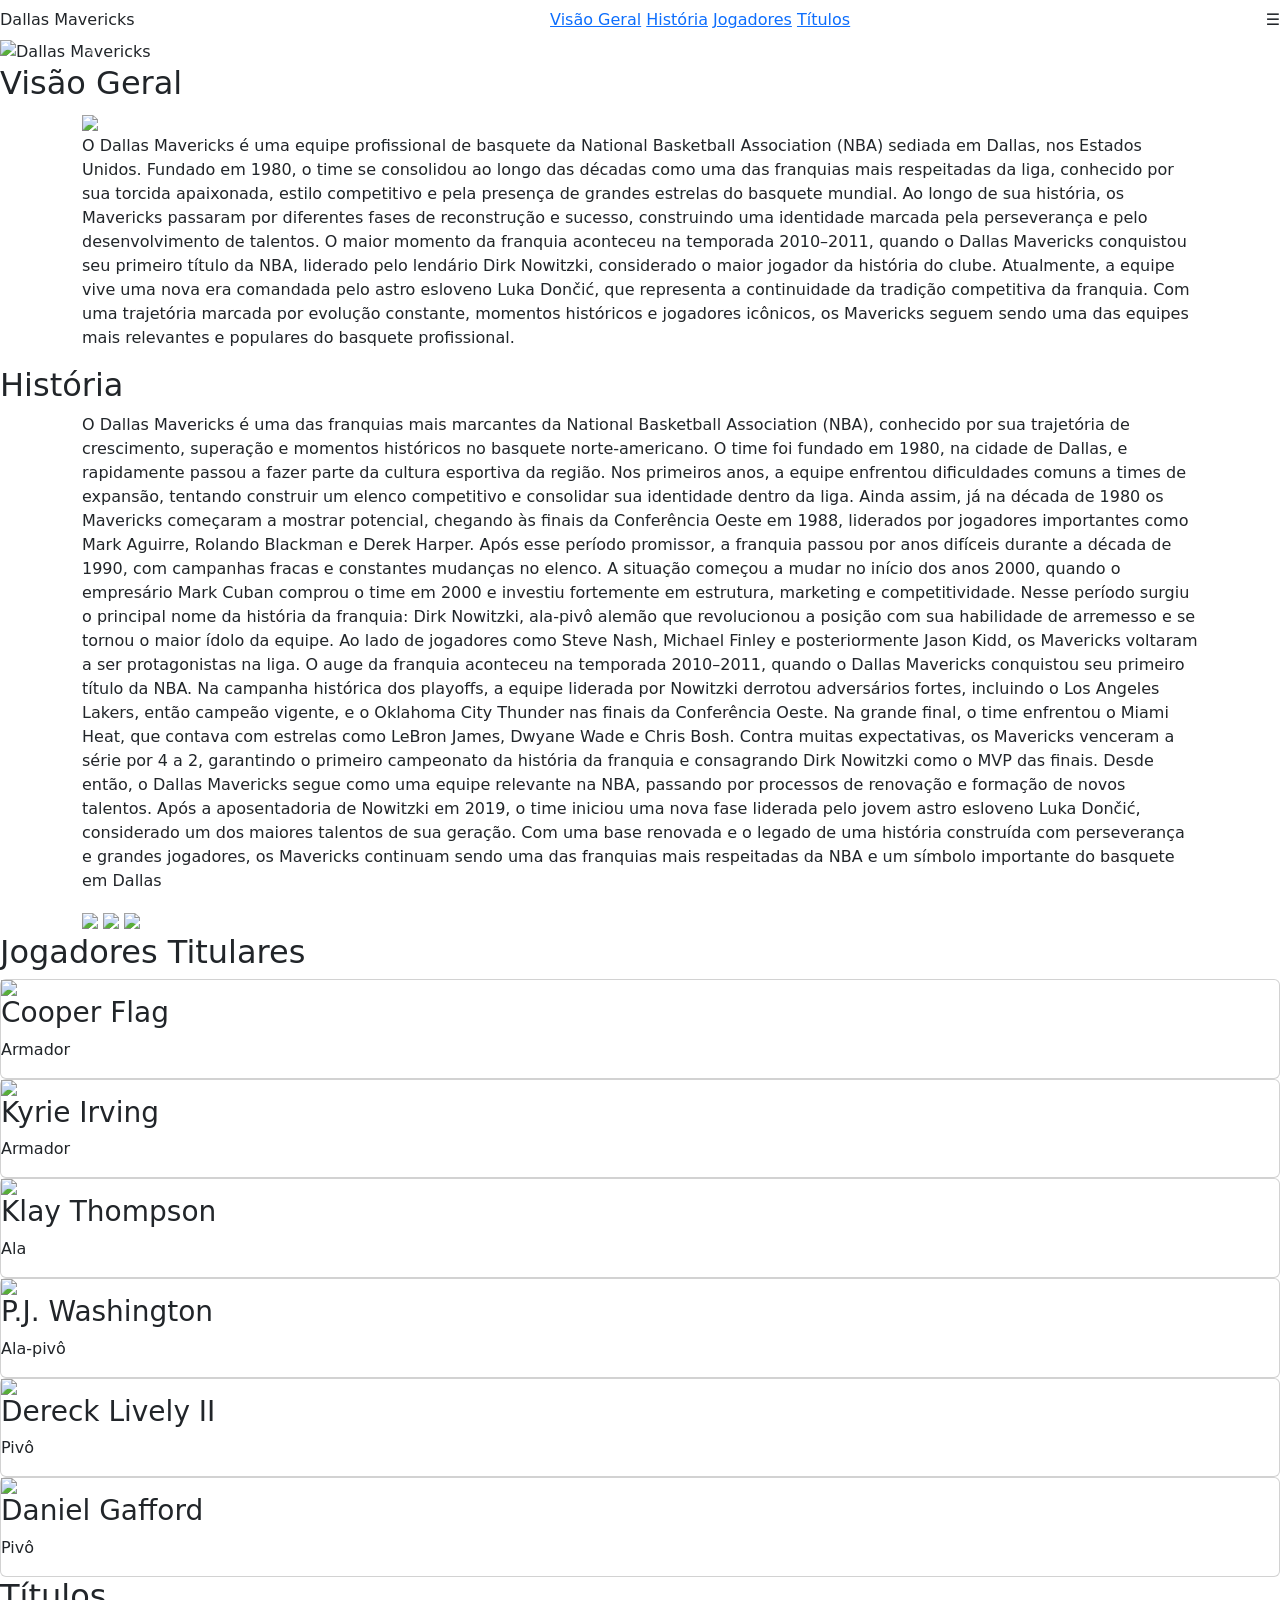
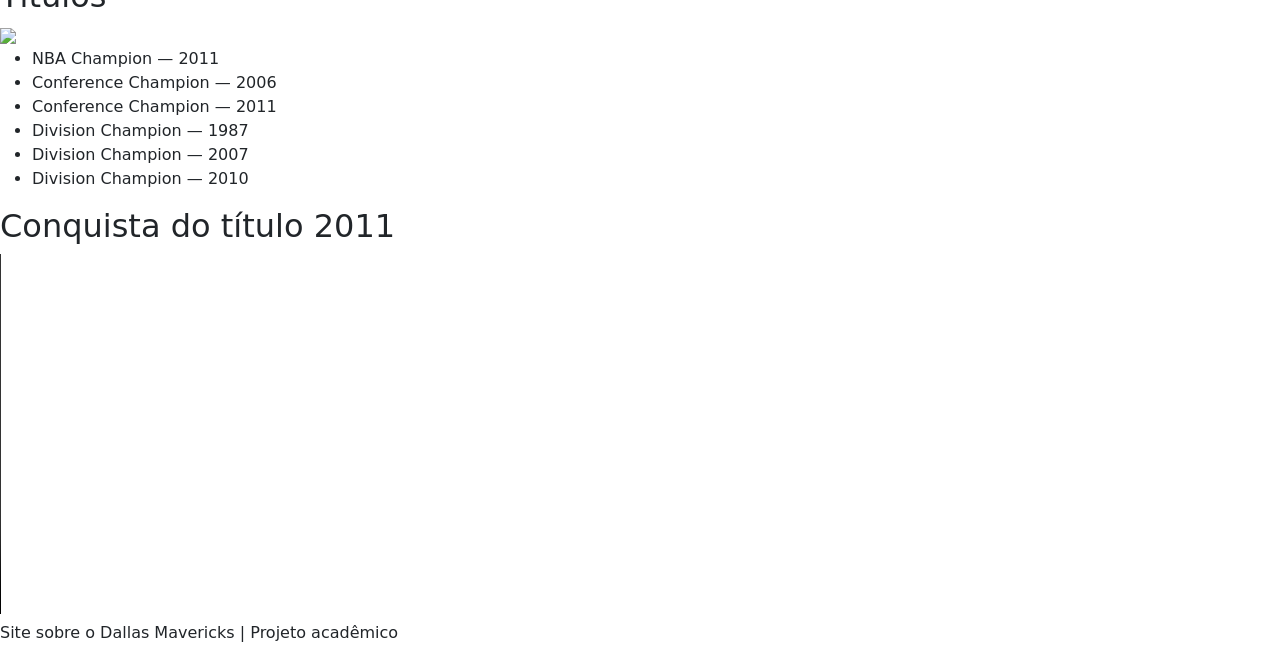
==== index.html @ eaa43b85 "Rename siteatualizado3/index.html to index.html" ====
<!DOCTYPE html>
<html lang="pt-br">
<head>
    <meta charset="UTF-8">
    <meta name="viewport" content="width=device-width, initial-scale=1.0">
    <title>Dallas Mavericks</title>
    <link href="https://cdn.jsdelivr.net/npm/bootstrap@5.3.8/dist/css/bootstrap.min.css" rel="stylesheet" integrity="sha384-sRIl4kxILFvY47J16cr9ZwB07vP4J8+LH7qKQnuqkuIAvNWLzeN8tE5YBujZqJLB" crossorigin="anonymous">
    <link rel="stylesheet" href="style.css">
</head>

<body>
    


<header class="navbar">
  
<div class="logo">Dallas Mavericks</div>

<nav id="nav-menu">
<a href="#visao">Visão Geral</a>
<a href="#historia">História</a>
<a href="#jogadores">Jogadores</a>
<a href="#titulos">Títulos</a>
</nav>

<div class="menu-toggle" id="menu-toggle">
☰
</div>
</header>


<section id="banner">
  <div id="carouselBanner" class="carousel slide" data-bs-ride="carousel" data-bs-interval="4000">

    <div class="carousel-indicators">
      <button type="button" data-bs-target="#carouselBanner" data-bs-slide-to="0" class="active"></button>
      <button type="button" data-bs-target="#carouselBanner" data-bs-slide-to="1"></button>
      <button type="button" data-bs-target="#carouselBanner" data-bs-slide-to="2"></button>
    </div>

    <div class="carousel-inner">
      <div class="carousel-item active">
        <img src="/imagem/estadio.png" class="d-block w-100" alt="Dallas Mavericks">
        <div class="carousel-caption">
          <h5>Dallas Mavericks</h5>
          <p>Uma das franquias mais icônicas da NBA</p>
        </div>
      </div>
      <div class="carousel-item">
          <img src="/imagem/flag.png" class="d-block w-100" alt="Cooper Flag">
        <div class="carousel-caption">
          <h5>Cooper Flag</h5>
          <p>O novo rosto da franquia</p>
        </div>
      </div>
      <div class="carousel-item">
        <img src="/imagem/champ.png" class="d-block w-100" alt="Título 2011">
        <div class="carousel-caption">
          <h5>Campeões 2011</h5>
          <p>O maior momento da história dos Mavs</p>
        </div>
      </div>
    </div>

    <button class="carousel-control-prev" type="button" data-bs-target="#carouselBanner" data-bs-slide="prev">
      <span class="carousel-control-prev-icon"></span>
    </button>
    <button class="carousel-control-next" type="button" data-bs-target="#carouselBanner" data-bs-slide="next">
      <span class="carousel-control-next-icon"></span>
    </button>

  </div>
</section>



<section id="visao">

<h2>Visão Geral</h2>

<div class="container">

<img src="/imagem/foto2.jpg">

<p>

O Dallas Mavericks é uma equipe profissional de basquete da National Basketball Association (NBA) sediada em Dallas, nos Estados Unidos. Fundado em 1980, o time se consolidou ao longo das décadas como uma das franquias mais respeitadas da liga, conhecido por sua torcida apaixonada, estilo competitivo e pela presença de grandes estrelas do basquete mundial. Ao longo de sua história, os Mavericks passaram por diferentes fases de reconstrução e sucesso, construindo uma identidade marcada pela perseverança e pelo desenvolvimento de talentos.

O maior momento da franquia aconteceu na temporada 2010–2011, quando o Dallas Mavericks conquistou seu primeiro título da NBA, liderado pelo lendário Dirk Nowitzki, considerado o maior jogador da história do clube. Atualmente, a equipe vive uma nova era comandada pelo astro esloveno Luka Dončić, que representa a continuidade da tradição competitiva da franquia. Com uma trajetória marcada por evolução constante, momentos históricos e jogadores icônicos, os Mavericks seguem sendo uma das equipes mais relevantes e populares do basquete profissional.

</p>

</div>

</section>


<section id="historia">

<h2>História</h2>

<div class="container">
    

<p>

O Dallas Mavericks é uma das franquias mais marcantes da National Basketball Association (NBA), conhecido por sua trajetória de crescimento, superação e momentos históricos no basquete norte-americano. O time foi fundado em 1980, na cidade de Dallas, e rapidamente passou a fazer parte da cultura esportiva da região. Nos primeiros anos, a equipe enfrentou dificuldades comuns a times de expansão, tentando construir um elenco competitivo e consolidar sua identidade dentro da liga. Ainda assim, já na década de 1980 os Mavericks começaram a mostrar potencial, chegando às finais da Conferência Oeste em 1988, liderados por jogadores importantes como Mark Aguirre, Rolando Blackman e Derek Harper.

Após esse período promissor, a franquia passou por anos difíceis durante a década de 1990, com campanhas fracas e constantes mudanças no elenco. A situação começou a mudar no início dos anos 2000, quando o empresário Mark Cuban comprou o time em 2000 e investiu fortemente em estrutura, marketing e competitividade. Nesse período surgiu o principal nome da história da franquia: Dirk Nowitzki, ala-pivô alemão que revolucionou a posição com sua habilidade de arremesso e se tornou o maior ídolo da equipe. Ao lado de jogadores como Steve Nash, Michael Finley e posteriormente Jason Kidd, os Mavericks voltaram a ser protagonistas na liga.

O auge da franquia aconteceu na temporada 2010–2011, quando o Dallas Mavericks conquistou seu primeiro título da NBA. Na campanha histórica dos playoffs, a equipe liderada por Nowitzki derrotou adversários fortes, incluindo o Los Angeles Lakers, então campeão vigente, e o Oklahoma City Thunder nas finais da Conferência Oeste. Na grande final, o time enfrentou o Miami Heat, que contava com estrelas como LeBron James, Dwyane Wade e Chris Bosh. Contra muitas expectativas, os Mavericks venceram a série por 4 a 2, garantindo o primeiro campeonato da história da franquia e consagrando Dirk Nowitzki como o MVP das finais.

Desde então, o Dallas Mavericks segue como uma equipe relevante na NBA, passando por processos de renovação e formação de novos talentos. Após a aposentadoria de Nowitzki em 2019, o time iniciou uma nova fase liderada pelo jovem astro esloveno Luka Dončić, considerado um dos maiores talentos de sua geração. Com uma base renovada e o legado de uma história construída com perseverança e grandes jogadores, os Mavericks continuam sendo uma das franquias mais respeitadas da NBA e um símbolo importante do basquete em Dallas

</p>


<div class="imagens"> 
<img src="/imagem/foto3.jpg"> 
<img src="/imagem/luka.png">
<img src="/imagem/primeirotime.png">

 </div>

</div>

</section>


<section id="jogadores">

<h2>Jogadores Titulares</h2>

<div class="jogadores-grid">

<div class="card">
<img src="/imagem/foto4.jpg">
<h3>Cooper Flag</h3>
<p>Armador</p>
</div>

<div class="card">
<img src="/imagem/foto5.jpg">
<h3>Kyrie Irving</h3>
<p>Armador</p>
</div>

<div class="card">
<img src="/imagem/foto6.jpg">
<h3>Klay Thompson</h3>
<p>Ala</p>
</div>

<div class="card">
<img src="/imagem/foto7.jpg">
<h3>P.J. Washington</h3>
<p>Ala-pivô</p>
</div>

<div class="card">
<img src="/imagem/foto8.jpg">
<h3>Dereck Lively II</h3>
<p>Pivô</p>
</div>

<div class="card">
<img src="/imagem/foto9.jpg">
<h3>Daniel Gafford</h3>
<p>Pivô</p>
</div>

</div>

</section>


<section id="titulos">

<h2>Títulos</h2>

<div class="titulos">

<img src="/imagem/foto10.jpg">

<ul>

<li>NBA Champion — 2011</li>
<li>Conference Champion — 2006</li>
<li>Conference Champion — 2011</li>
<li>Division Champion — 1987</li>
<li>Division Champion — 2007</li>
<li>Division Champion — 2010</li>

</ul>

</div>

</section>

<h2>Conquista do título 2011</h2>

<div class="video">
<video width="640" height="360" controls>
   <source src="/video/videoplayback.mp4" type="video/mp4">
   
</video>
</div>

<footer>

<p>Site sobre o Dallas Mavericks | Projeto acadêmico</p> 

</footer>
<script>
const toggle = document.getElementById("menu-toggle");
const menu = document.getElementById("nav-menu");

toggle.addEventListener("click", () => {
menu.classList.toggle("active");
});
</script>
    <script src="https://cdn.jsdelivr.net/npm/bootstrap@5.3.8/dist/js/bootstrap.bundle.min.js" integrity="sha384-FKyoEForCGlyvwx9Hj09JcYn3nv7wiPVlz7YYwJrWVcXK/BmnVDxM+D2scQbITxI" crossorigin="anonymous"></script>
</body>
</html>
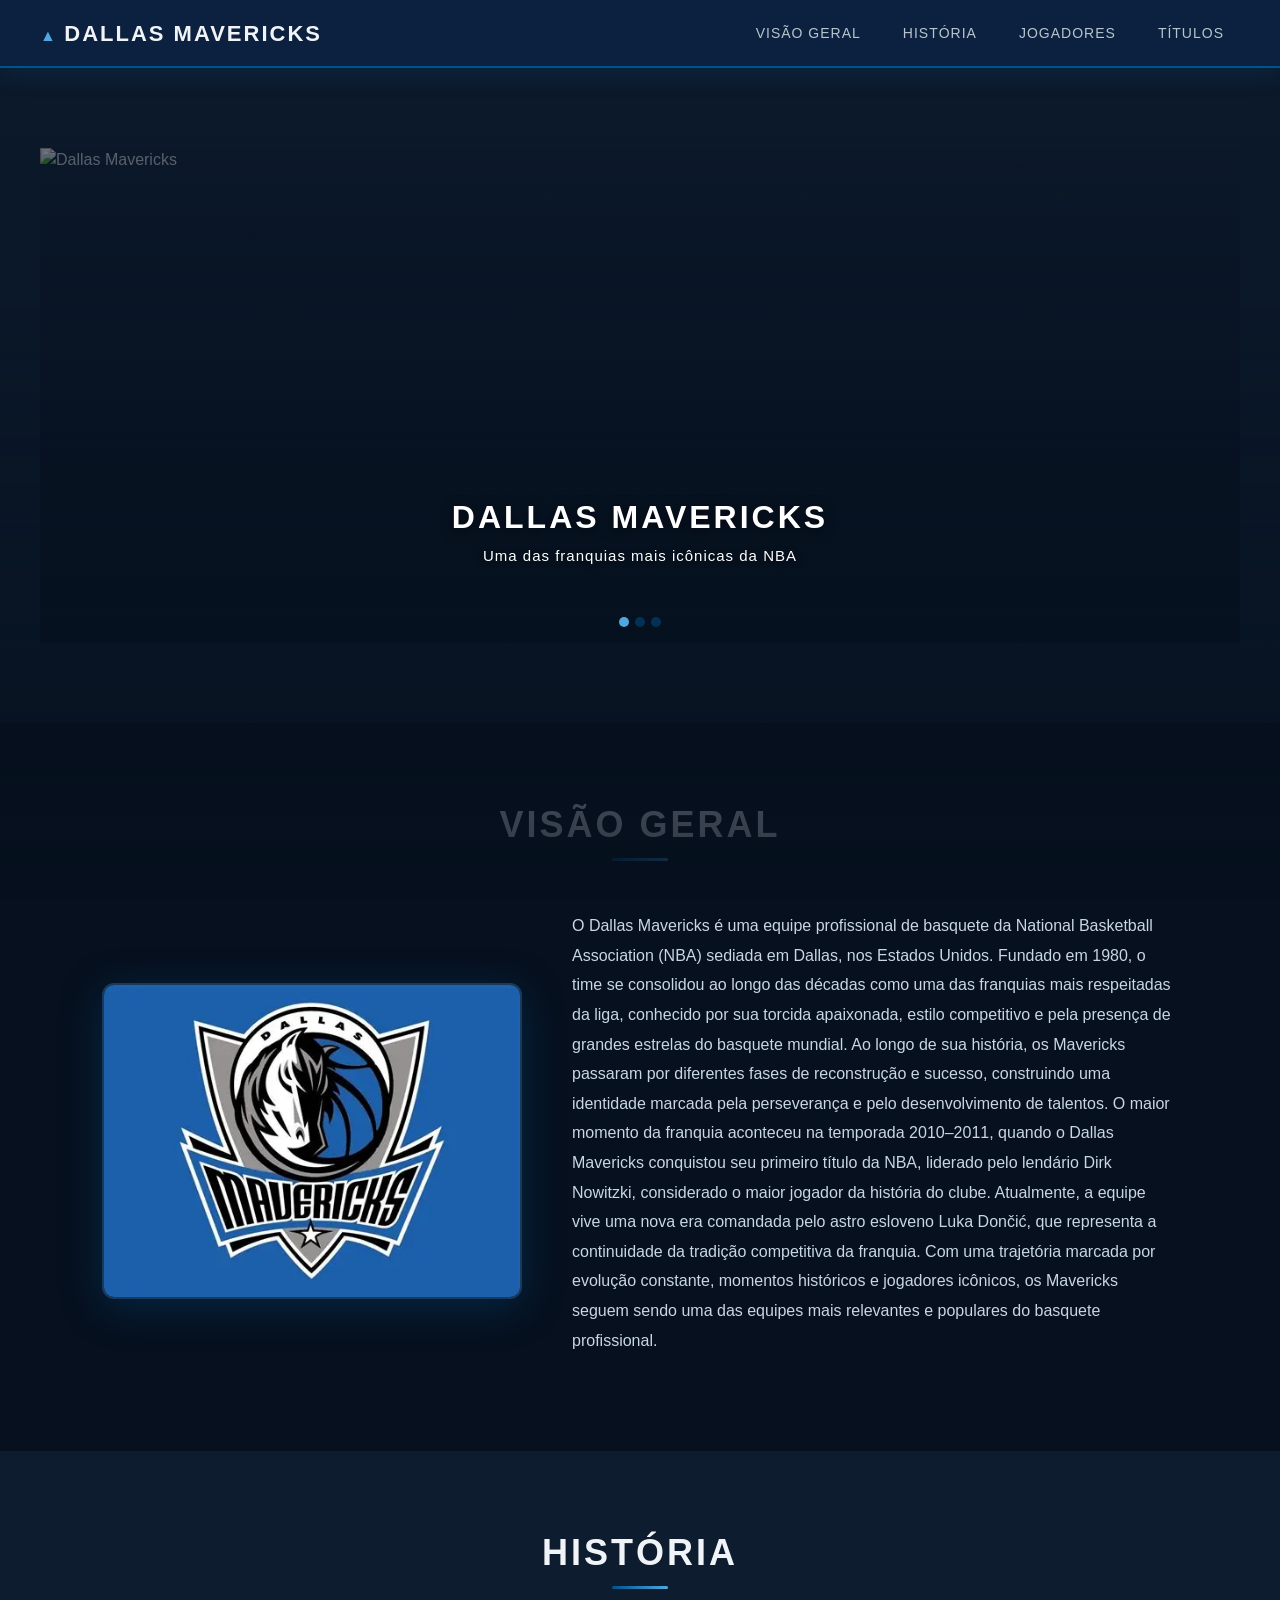
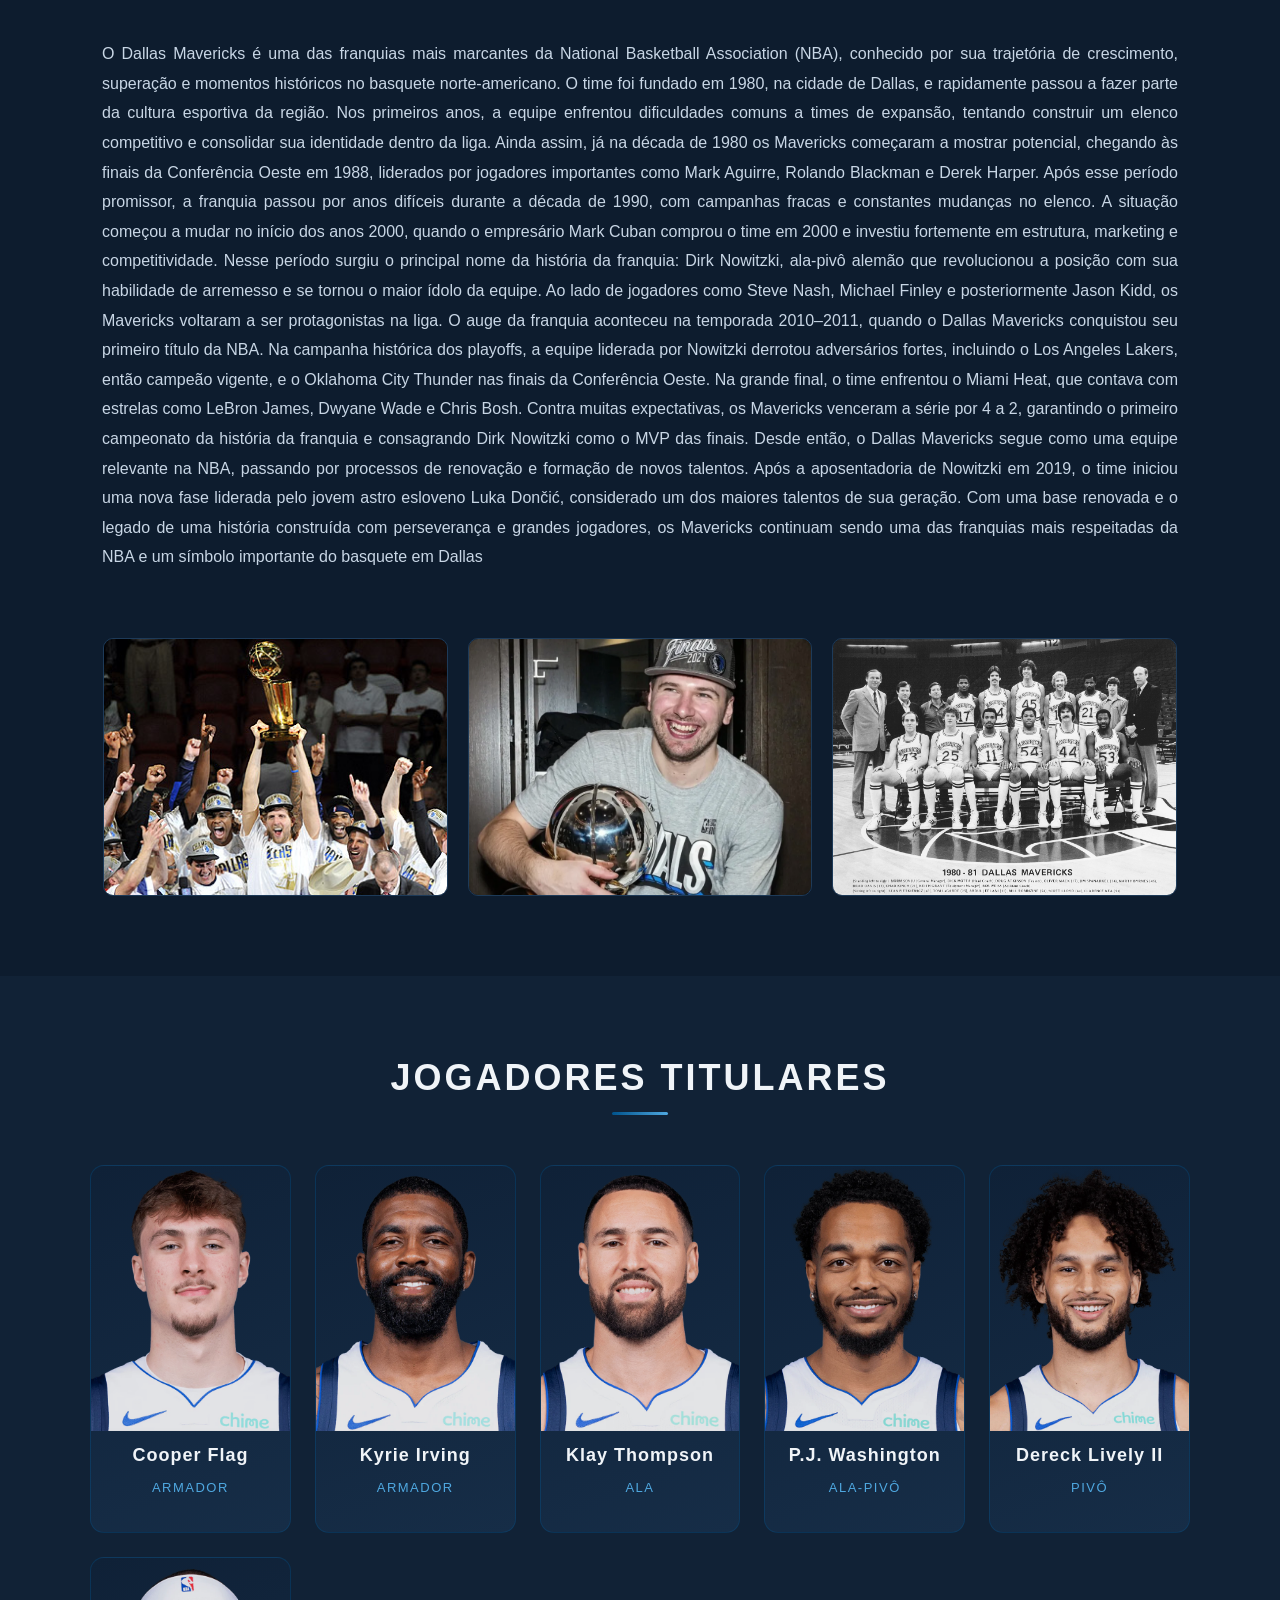
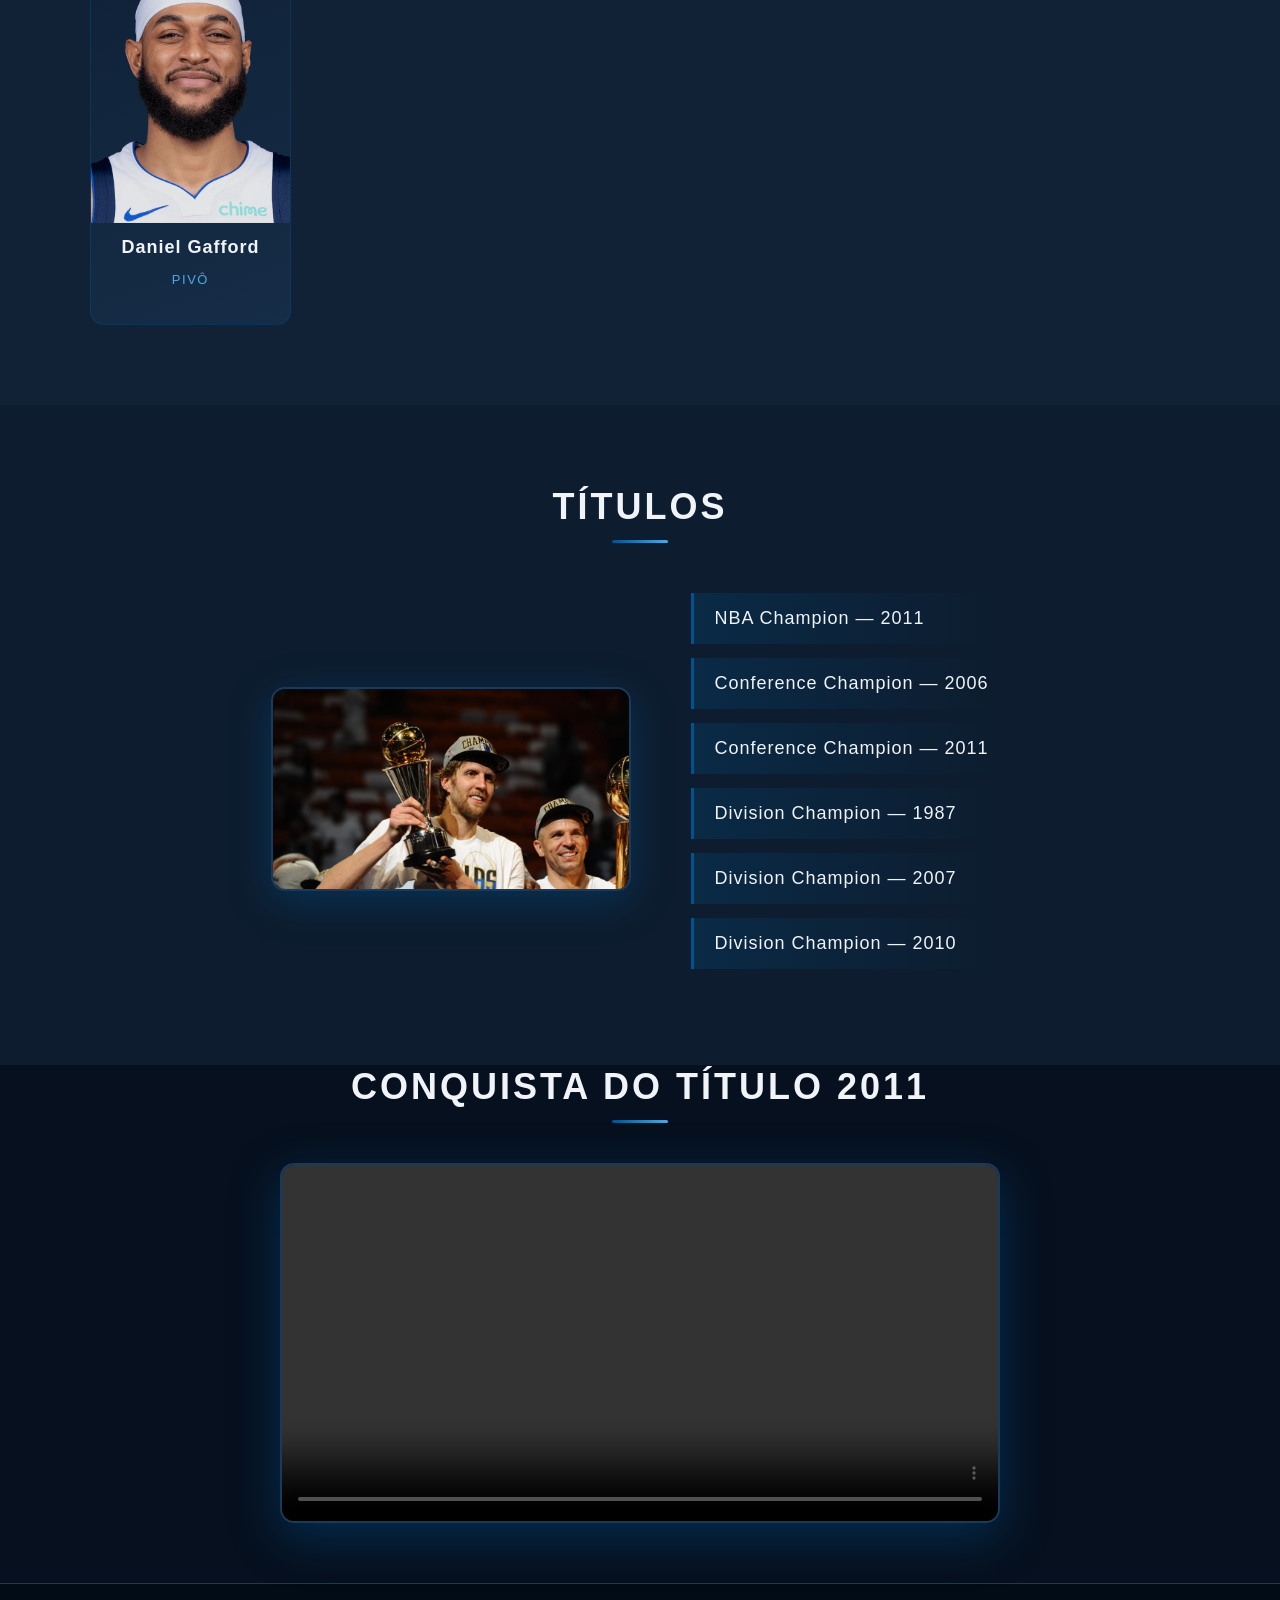
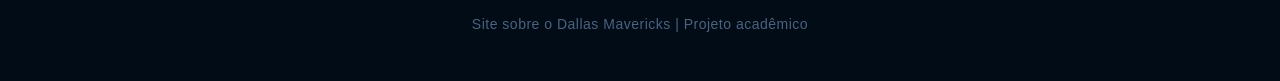
==== commit 69e5eb22: "Update index.html" ====
--- a/index.html
+++ b/index.html
@@ -40,21 +40,21 @@
 
     <div class="carousel-inner">
       <div class="carousel-item active">
-        <img src="/imagem/estadio.png" class="d-block w-100" alt="Dallas Mavericks">
+        <img src="estadio.png" class="d-block w-100" alt="Dallas Mavericks">
         <div class="carousel-caption">
           <h5>Dallas Mavericks</h5>
           <p>Uma das franquias mais icônicas da NBA</p>
         </div>
       </div>
       <div class="carousel-item">
-          <img src="/imagem/flag.png" class="d-block w-100" alt="Cooper Flag">
+          <img src="flag.png" class="d-block w-100" alt="Cooper Flag">
         <div class="carousel-caption">
           <h5>Cooper Flag</h5>
           <p>O novo rosto da franquia</p>
         </div>
       </div>
       <div class="carousel-item">
-        <img src="/imagem/champ.png" class="d-block w-100" alt="Título 2011">
+        <img src="champ.png" class="d-block w-100" alt="Título 2011">
         <div class="carousel-caption">
           <h5>Campeões 2011</h5>
           <p>O maior momento da história dos Mavs</p>
@@ -80,7 +80,7 @@
 
 <div class="container">
 
-<img src="/imagem/foto2.jpg">
+<img src="foto2.jpg">
 
 <p>
 
@@ -116,9 +116,9 @@
 
 
 <div class="imagens"> 
-<img src="/imagem/foto3.jpg"> 
-<img src="/imagem/luka.png">
-<img src="/imagem/primeirotime.png">
+<img src="foto3.jpg"> 
+<img src="luka.png">
+<img src="primeirotime.png">
 
  </div>
 
@@ -134,37 +134,37 @@
 <div class="jogadores-grid">
 
 <div class="card">
-<img src="/imagem/foto4.jpg">
+<img src="foto4.jpg">
 <h3>Cooper Flag</h3>
 <p>Armador</p>
 </div>
 
 <div class="card">
-<img src="/imagem/foto5.jpg">
+<img src="foto5.jpg">
 <h3>Kyrie Irving</h3>
 <p>Armador</p>
 </div>
 
 <div class="card">
-<img src="/imagem/foto6.jpg">
+<img src="foto6.jpg">
 <h3>Klay Thompson</h3>
 <p>Ala</p>
 </div>
 
 <div class="card">
-<img src="/imagem/foto7.jpg">
+<img src="foto7.jpg">
 <h3>P.J. Washington</h3>
 <p>Ala-pivô</p>
 </div>
 
 <div class="card">
-<img src="/imagem/foto8.jpg">
+<img src="foto8.jpg">
 <h3>Dereck Lively II</h3>
 <p>Pivô</p>
 </div>
 
 <div class="card">
-<img src="/imagem/foto9.jpg">
+<img src="foto9.jpg">
 <h3>Daniel Gafford</h3>
 <p>Pivô</p>
 </div>
@@ -180,7 +180,7 @@
 
 <div class="titulos">
 
-<img src="/imagem/foto10.jpg">
+<img src="foto10.jpg">
 
 <ul>
 
--- a/style.css
+++ b/style.css
@@ -0,0 +1,513 @@
+
+
+@import url('https://fonts.googleapis.com/css2?family=Oswald:wght@400;600;700&family=Inter:wght@300;400;500&display=swap');
+
+
+*, *::before, *::after {
+  box-sizing: border-box;
+  margin: 0;
+  padding: 0;
+}
+
+:root {
+  --blue:      #00538C;
+  --blue-dark: #0c2340;
+  --blue-mid:  #1a3a5c;
+  --silver:    #b8c4ce;
+  --white:     #f0f4f8;
+  --bg:        #06101e;
+  --bg2:       #0d1c2e;
+  --bg3:       #112236;
+  --text:      #c8d6e5;
+  --accent:    #4fa8e0;
+}
+
+html {
+  scroll-behavior: smooth;
+}
+
+body {
+  font-family: 'Inter', sans-serif;
+  background: var(--bg);
+  color: var(--text);
+  overflow-x: hidden;
+}
+
+
+::-webkit-scrollbar { width: 6px; }
+::-webkit-scrollbar-track { background: var(--bg); }
+::-webkit-scrollbar-thumb { background: var(--blue); border-radius: 3px; }
+
+
+.navbar {
+  position: sticky;
+  top: 0;
+  z-index: 1000;
+  display: flex;
+  align-items: center;
+  justify-content: space-between;
+  padding: 0 40px;
+  height: 68px;
+  background: rgba(12, 35, 64, 0.97);
+  backdrop-filter: blur(12px);
+  border-bottom: 2px solid var(--blue);
+  box-shadow: 0 4px 24px rgba(0, 83, 140, 0.25);
+}
+
+.logo {
+  font-family: 'Oswald', sans-serif;
+  font-size: 22px;
+  font-weight: 700;
+  letter-spacing: 2px;
+  color: var(--white);
+  text-transform: uppercase;
+}
+
+.logo::before {
+  content: "▲ ";
+  color: var(--accent);
+  font-size: 16px;
+}
+
+#nav-menu {
+  display: flex;
+  gap: 10px;
+}
+
+#nav-menu a {
+  position: relative;
+  color: var(--silver);
+  text-decoration: none;
+  font-size: 14px;
+  font-weight: 500;
+  letter-spacing: 1px;
+  text-transform: uppercase;
+  padding: 8px 16px;
+  border-radius: 4px;
+  transition: color 0.2s, background 0.2s;
+}
+
+#nav-menu a::after {
+  content: "";
+  position: absolute;
+  bottom: 4px;
+  left: 50%;
+  transform: translateX(-50%);
+  width: 0;
+  height: 2px;
+  background: var(--accent);
+  transition: width 0.3s;
+  border-radius: 2px;
+}
+
+#nav-menu a:hover {
+  color: var(--white);
+  background: rgba(0, 83, 140, 0.25);
+}
+
+#nav-menu a:hover::after {
+  width: 60%;
+}
+
+.menu-toggle {
+  display: none;
+  font-size: 26px;
+  cursor: pointer;
+  color: var(--white);
+  user-select: none;
+}
+
+
+#banner { width: 100%; }
+
+#carouselBanner .carousel-item img {
+  width: 100%;
+  height: 55vh;
+  object-fit: cover;
+  object-position: center top;
+  filter: brightness(0.6) saturate(1.1);
+}
+
+#carouselBanner .carousel-item::after {
+  content: "";
+  position: absolute;
+  inset: 0;
+  background: linear-gradient(to bottom, rgba(6,16,30,0.05) 0%, rgba(6,16,30,0.8) 100%);
+}
+
+#carouselBanner .carousel-caption { z-index: 10; bottom: 40px; }
+
+#carouselBanner .carousel-caption h5 {
+  font-family: 'Oswald', sans-serif;
+  font-size: 32px;
+  font-weight: 700;
+  letter-spacing: 3px;
+  text-transform: uppercase;
+  text-shadow: 0 2px 12px rgba(0,0,0,0.7);
+}
+
+#carouselBanner .carousel-caption p {
+  font-size: 15px;
+  letter-spacing: 1px;
+  text-shadow: 0 1px 6px rgba(0,0,0,0.6);
+}
+
+#carouselBanner .carousel-indicators [data-bs-target] {
+  background-color: #00538C;
+  width: 10px; height: 10px;
+  border-radius: 50%;
+  border: none;
+  opacity: 0.5;
+}
+
+#carouselBanner .carousel-indicators .active {
+  background-color: #4fa8e0;
+  opacity: 1;
+}
+
+#carouselBanner .carousel-control-prev,
+#carouselBanner .carousel-control-next {
+  width: 50px;
+  opacity: 0;
+  transition: opacity 0.3s;
+}
+
+#carouselBanner:hover .carousel-control-prev,
+#carouselBanner:hover .carousel-control-next { opacity: 0.8; }
+
+#banner img {
+  width: 100%;
+  height: 100%;
+  object-fit: cover;
+  object-position: center top;
+  display: block;
+  filter: brightness(0.65) saturate(1.1);
+}
+
+#banner::after {
+  content: "";
+  position: absolute;
+  inset: 0;
+  background: linear-gradient(
+    to bottom,
+    rgba(6, 16, 30, 0.1) 0%,
+    rgba(6, 16, 30, 0.85) 100%
+  );
+}
+
+
+h2 {
+  font-family: 'Oswald', sans-serif;
+  text-align: center;
+  font-size: 36px;
+  font-weight: 700;
+  letter-spacing: 3px;
+  text-transform: uppercase;
+  color: var(--white);
+  margin-bottom: 12px;
+}
+
+h2::after {
+  content: "";
+  display: block;
+  width: 56px;
+  height: 3px;
+  background: linear-gradient(90deg, var(--blue), var(--accent));
+  margin: 12px auto 0;
+  border-radius: 2px;
+}
+
+
+section {
+  padding: 80px 40px;
+}
+
+section:nth-child(even) {
+  background: var(--bg2);
+}
+
+
+#visao .container {
+  display: flex;
+  align-items: center;
+  gap: 50px;
+  max-width: 1100px;
+  margin: 50px auto 0;
+  flex-wrap: wrap;
+}
+
+#visao .container img {
+  width: 420px;
+  max-width: 100%;
+  border-radius: 12px;
+  object-fit: cover;
+  border: 2px solid var(--blue-mid);
+  box-shadow: 0 8px 40px rgba(0, 83, 140, 0.35);
+  flex-shrink: 0;
+}
+
+#visao .container p {
+  flex: 1;
+  font-size: 16px;
+  line-height: 1.85;
+  color: var(--text);
+}
+
+
+#historia .container {
+  max-width: 1100px;
+  margin: 50px auto 0;
+  display: flex;
+  flex-direction: column;
+  gap: 40px;
+}
+
+#historia p {
+  font-size: 16px;
+  line-height: 1.85;
+  color: var(--text);
+  text-align: justify;
+}
+
+.imagens {
+  display: flex;
+  gap: 20px;
+  justify-content: center;
+  flex-wrap: wrap;
+  margin-top: 10px;
+}
+
+.imagens img {
+  width: calc(33.33% - 14px);
+  min-width: 200px;
+  aspect-ratio: 4/3;
+  object-fit: cover;
+  border-radius: 10px;
+  border: 1px solid var(--blue-mid);
+  transition: transform 0.35s ease, box-shadow 0.35s ease;
+  filter: saturate(0.9);
+}
+
+.imagens img:hover {
+  transform: scale(1.04);
+  box-shadow: 0 12px 30px rgba(0, 83, 140, 0.5);
+  filter: saturate(1.1);
+}
+
+
+#jogadores {
+  background: var(--bg3);
+}
+
+.jogadores-grid {
+  display: grid;
+  grid-template-columns: repeat(auto-fit, minmax(200px, 1fr));
+  gap: 24px;
+  max-width: 1100px;
+  margin: 50px auto 0;
+}
+
+.card {
+  background: linear-gradient(160deg, #0f2137, #162d47);
+  border: 1px solid rgba(0, 83, 140, 0.35);
+  border-radius: 14px;
+  overflow: hidden;
+  text-align: center;
+  transition: transform 0.3s ease, box-shadow 0.3s ease;
+}
+
+.card:hover {
+  transform: translateY(-10px);
+  box-shadow: 0 16px 36px rgba(0, 83, 140, 0.5);
+  border-color: var(--blue);
+}
+
+.card img {
+  width: 100%;
+  aspect-ratio: 3/4;
+  object-fit: cover;
+  object-position: top;
+  display: block;
+  filter: brightness(0.9);
+  transition: filter 0.3s;
+}
+
+.card:hover img {
+  filter: brightness(1.05);
+}
+
+.card h3 {
+  font-family: 'Oswald', sans-serif;
+  font-size: 18px;
+  font-weight: 600;
+  letter-spacing: 1px;
+  color: var(--white);
+  padding: 14px 10px 4px;
+}
+
+.card p {
+  font-size: 13px;
+  color: var(--accent);
+  text-transform: uppercase;
+  letter-spacing: 1.5px;
+  padding-bottom: 18px;
+}
+
+
+#titulos .titulos {
+  display: flex;
+  align-items: center;
+  gap: 60px;
+  max-width: 950px;
+  margin: 50px auto 0;
+  flex-wrap: wrap;
+  justify-content: center;
+}
+
+#titulos .titulos img {
+  width: 360px;
+  max-width: 100%;
+  border-radius: 14px;
+  border: 2px solid var(--blue-mid);
+  box-shadow: 0 10px 40px rgba(0, 83, 140, 0.4);
+}
+
+#titulos .titulos ul {
+  list-style: none;
+  padding: 0;
+  display: flex;
+  flex-direction: column;
+  gap: 14px;
+}
+
+#titulos .titulos li {
+  font-family: 'Oswald', sans-serif;
+  font-size: 18px;
+  letter-spacing: 1px;
+  color: var(--white);
+  padding: 12px 20px;
+  background: linear-gradient(90deg, rgba(0,83,140,0.25), transparent);
+  border-left: 3px solid var(--blue);
+  border-radius: 0 8px 8px 0;
+  transition: background 0.25s, padding-left 0.25s;
+}
+
+#titulos .titulos li:hover {
+  background: linear-gradient(90deg, rgba(0,83,140,0.5), transparent);
+  padding-left: 28px;
+}
+
+
+.video {
+  display: flex;
+  justify-content: center;
+  margin-top: 40px;
+  padding: 0 40px 60px;
+}
+
+video {
+  width: min(720px, 90%);
+  border-radius: 14px;
+  border: 2px solid var(--blue-mid);
+  box-shadow: 0 14px 50px rgba(0, 83, 140, 0.45);
+  display: block;
+}
+
+
+footer {
+  background: #020c16;
+  text-align: center;
+  padding: 30px 20px;
+  color: #4b6280;
+  font-size: 14px;
+  border-top: 1px solid var(--blue-mid);
+  letter-spacing: 0.5px;
+}
+
+
+@media (max-width: 768px) {
+  .navbar {
+    flex-wrap: wrap;
+    height: auto;
+    padding: 14px 20px;
+    gap: 10px;
+  }
+
+  #nav-menu {
+    display: none;
+    flex-direction: column;
+    width: 100%;
+    gap: 4px;
+    padding-bottom: 10px;
+  }
+
+  #nav-menu.active {
+    display: flex;
+  }
+
+  #nav-menu a {
+    padding: 10px 14px;
+    font-size: 15px;
+  }
+
+  .menu-toggle {
+    display: block;
+  }
+
+  #banner {
+    height: 40vh;
+  }
+
+  section {
+    padding: 60px 20px;
+  }
+
+  #visao .container {
+    flex-direction: column;
+    align-items: center;
+  }
+
+  #visao .container img {
+    width: 100%;
+  }
+
+  .imagens img {
+    width: calc(50% - 10px);
+  }
+
+  .jogadores-grid {
+    grid-template-columns: repeat(2, 1fr);
+  }
+
+  #titulos .titulos {
+    flex-direction: column;
+    align-items: center;
+  }
+
+  #titulos .titulos img {
+    width: 100%;
+  }
+
+  video {
+    width: 100%;
+  }
+
+  .video {
+    padding: 0 20px 40px;
+  }
+}
+
+@media (max-width: 480px) {
+  h2 {
+    font-size: 28px;
+  }
+
+  .jogadores-grid {
+    grid-template-columns: 1fr 1fr;
+    gap: 14px;
+  }
+
+  .imagens img {
+    width: 100%;
+  }
+}
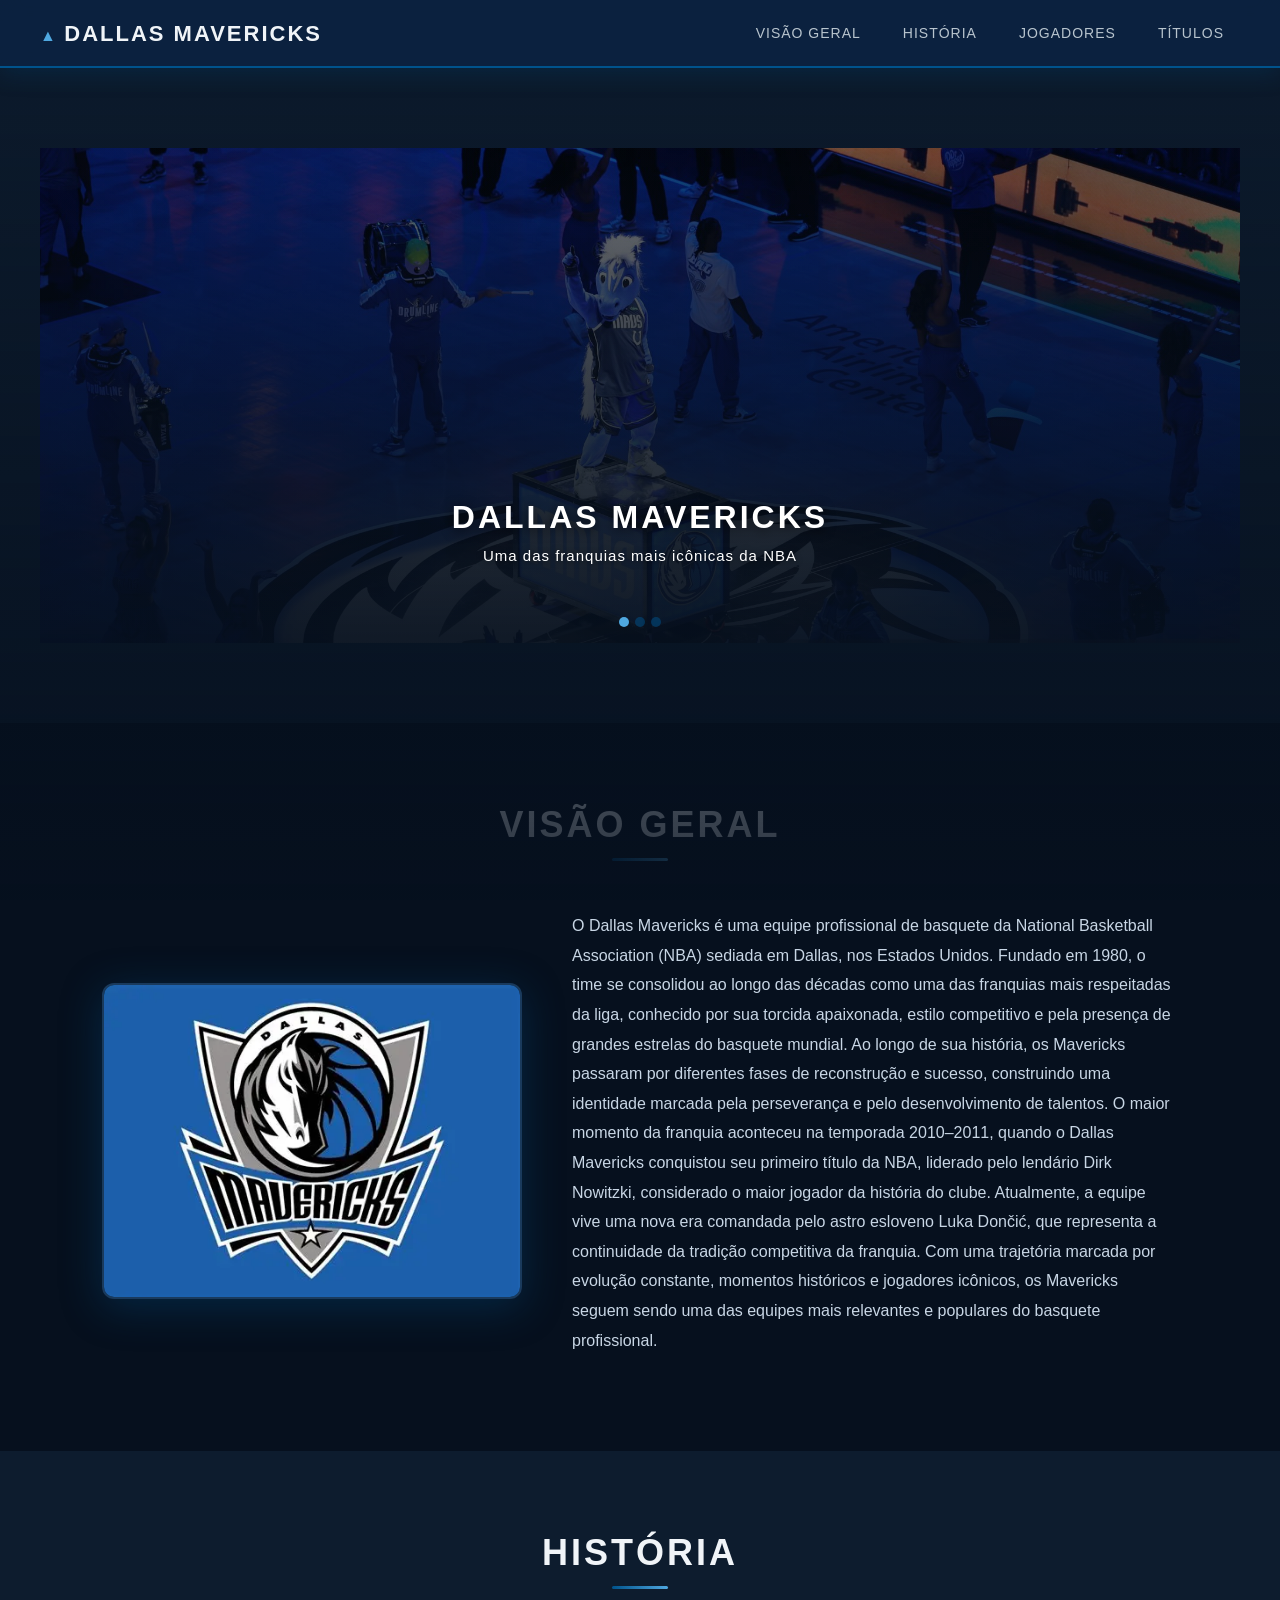
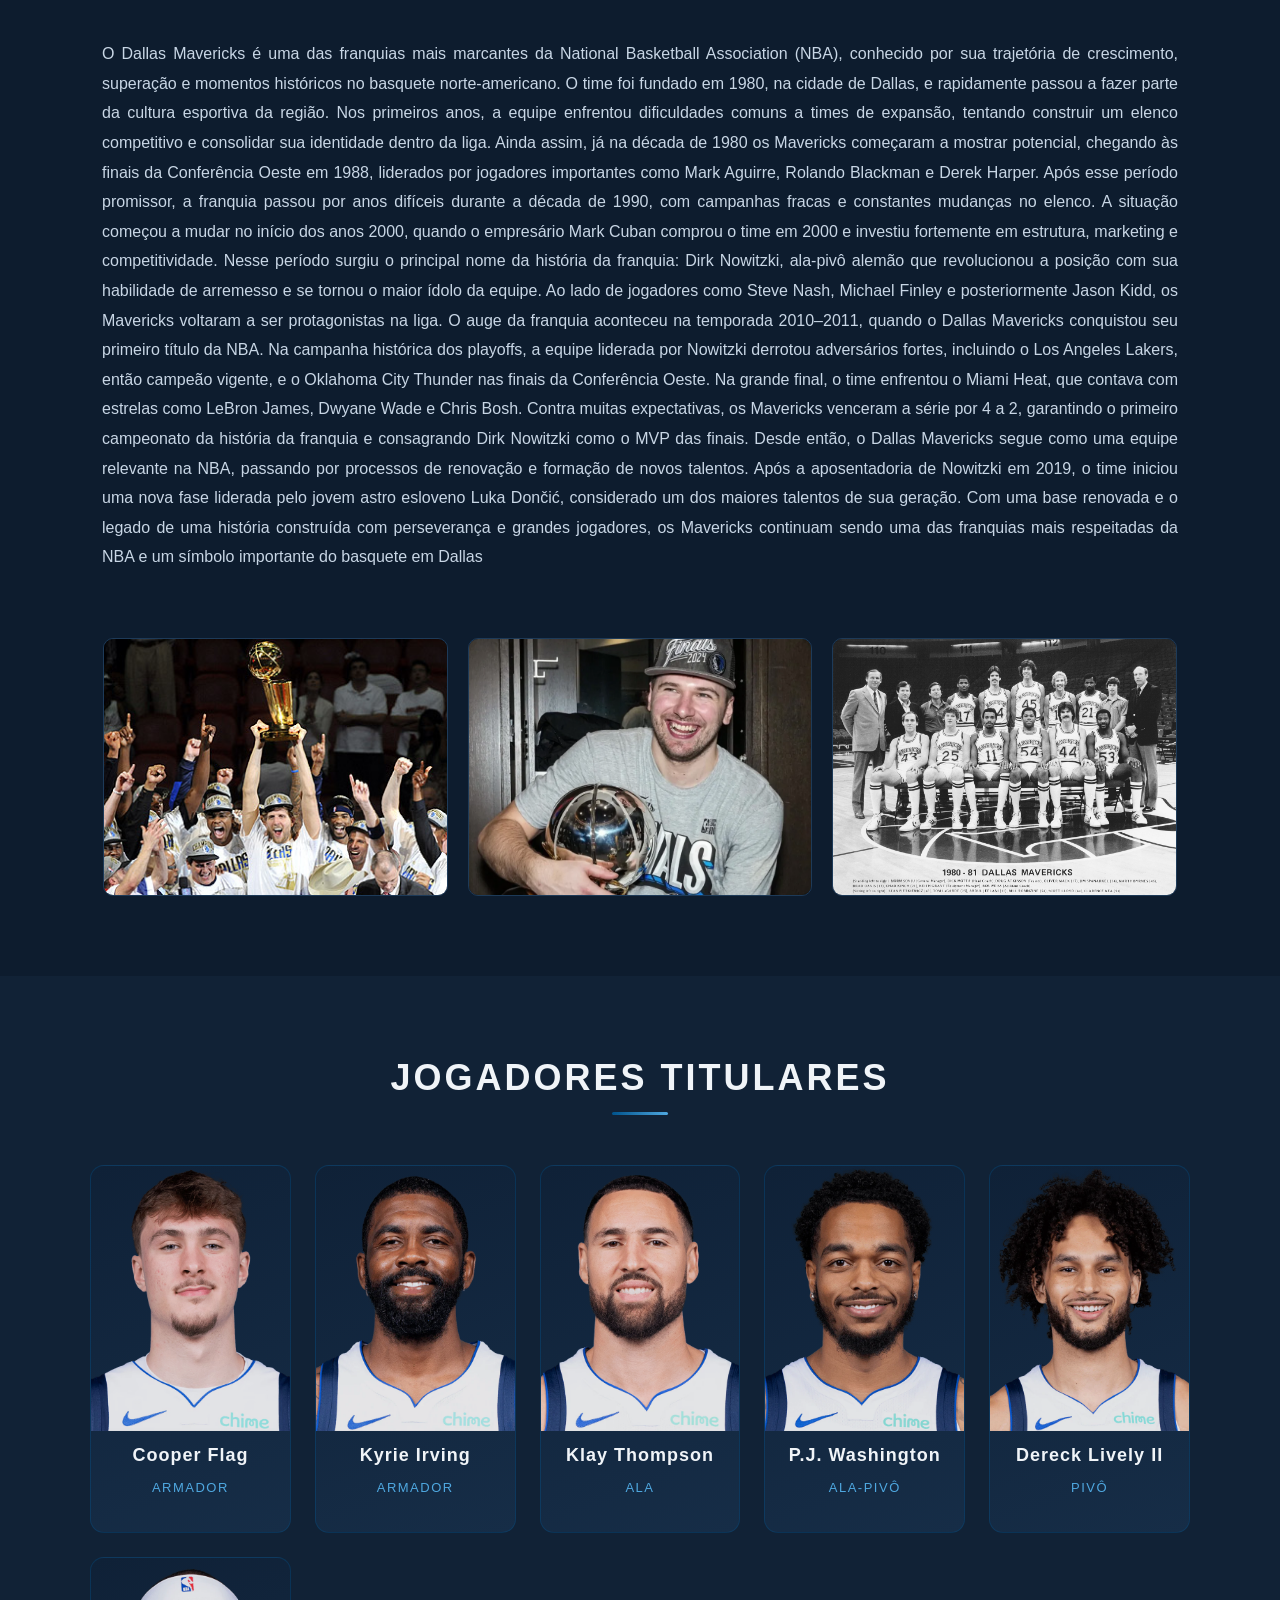
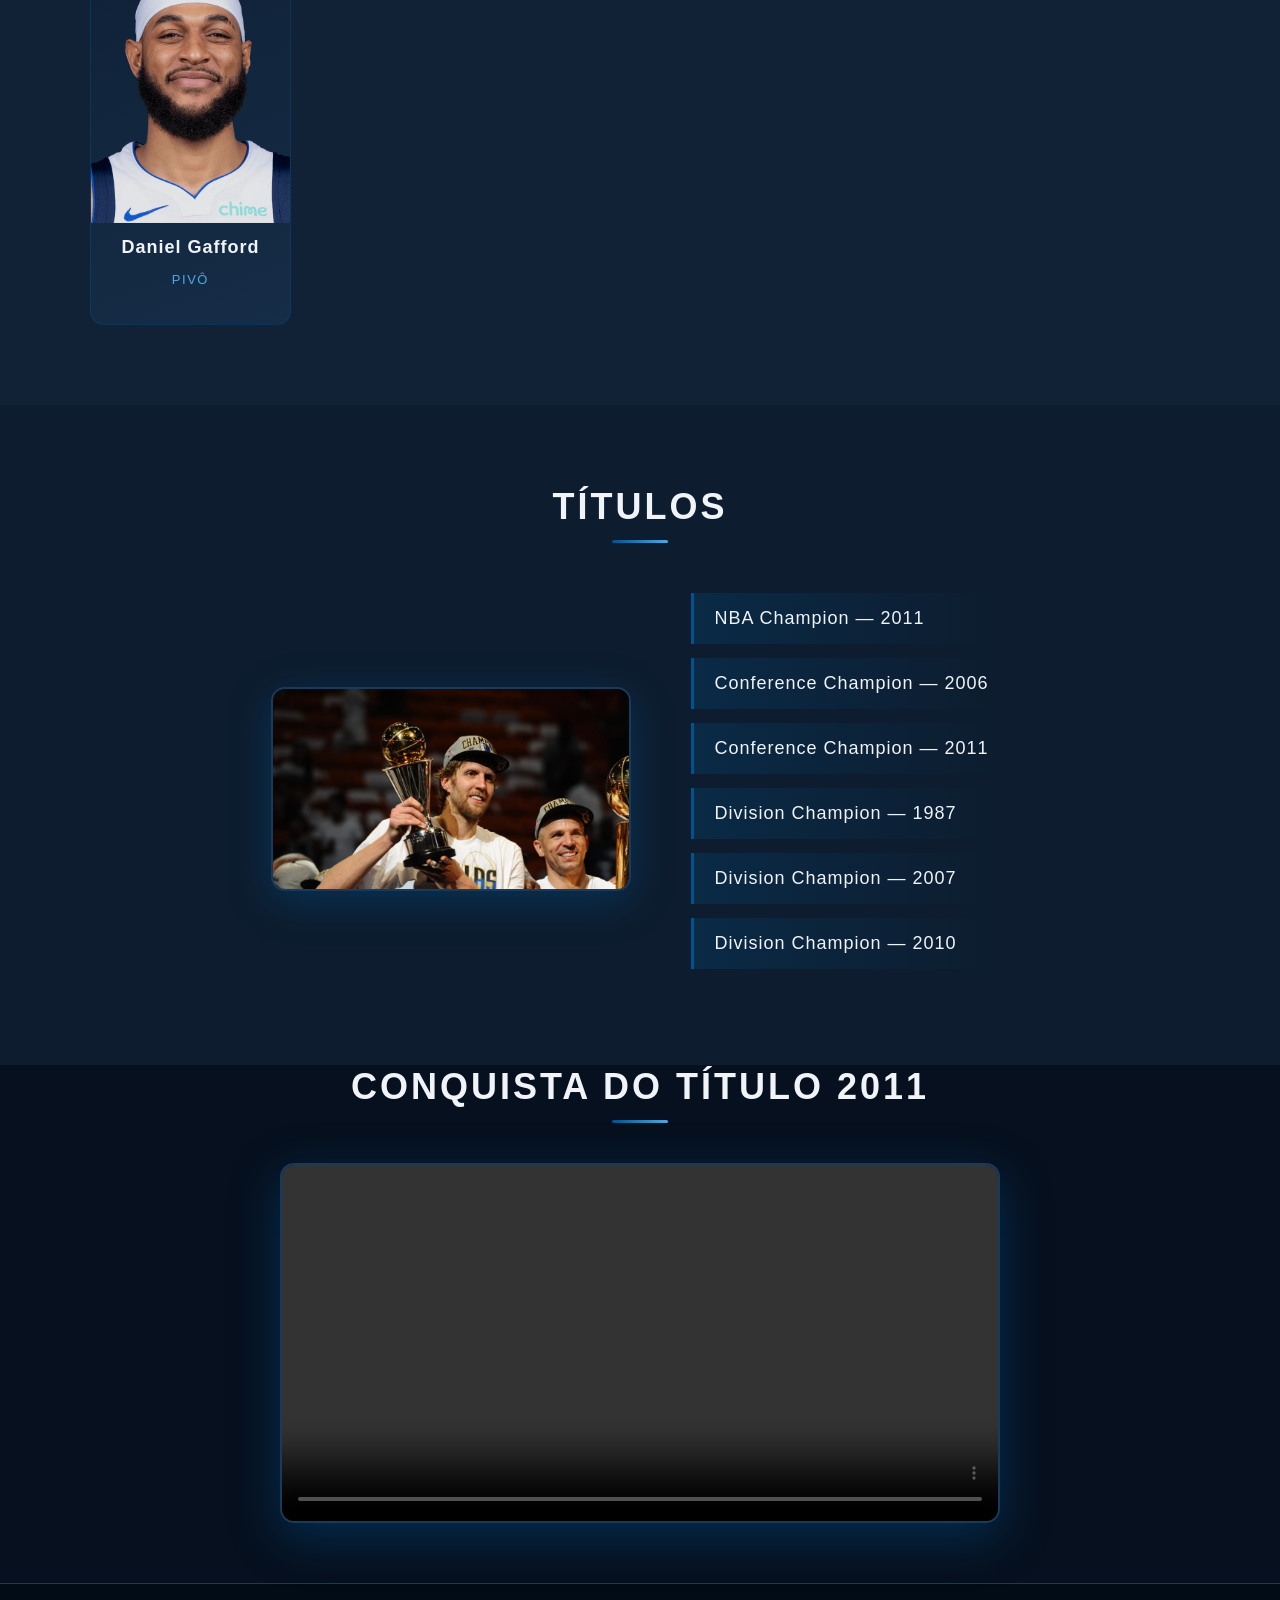
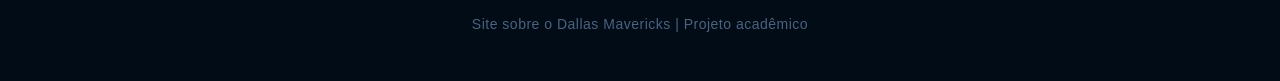
==== commit f875ff71: "Update index.html" ====
--- a/index.html
+++ b/index.html
@@ -201,7 +201,7 @@
 
 <div class="video">
 <video width="640" height="360" controls>
-   <source src="/video/videoplayback.mp4" type="video/mp4">
+   <source src="videoplayback.mp4" type="video/mp4">
    
 </video>
 </div>
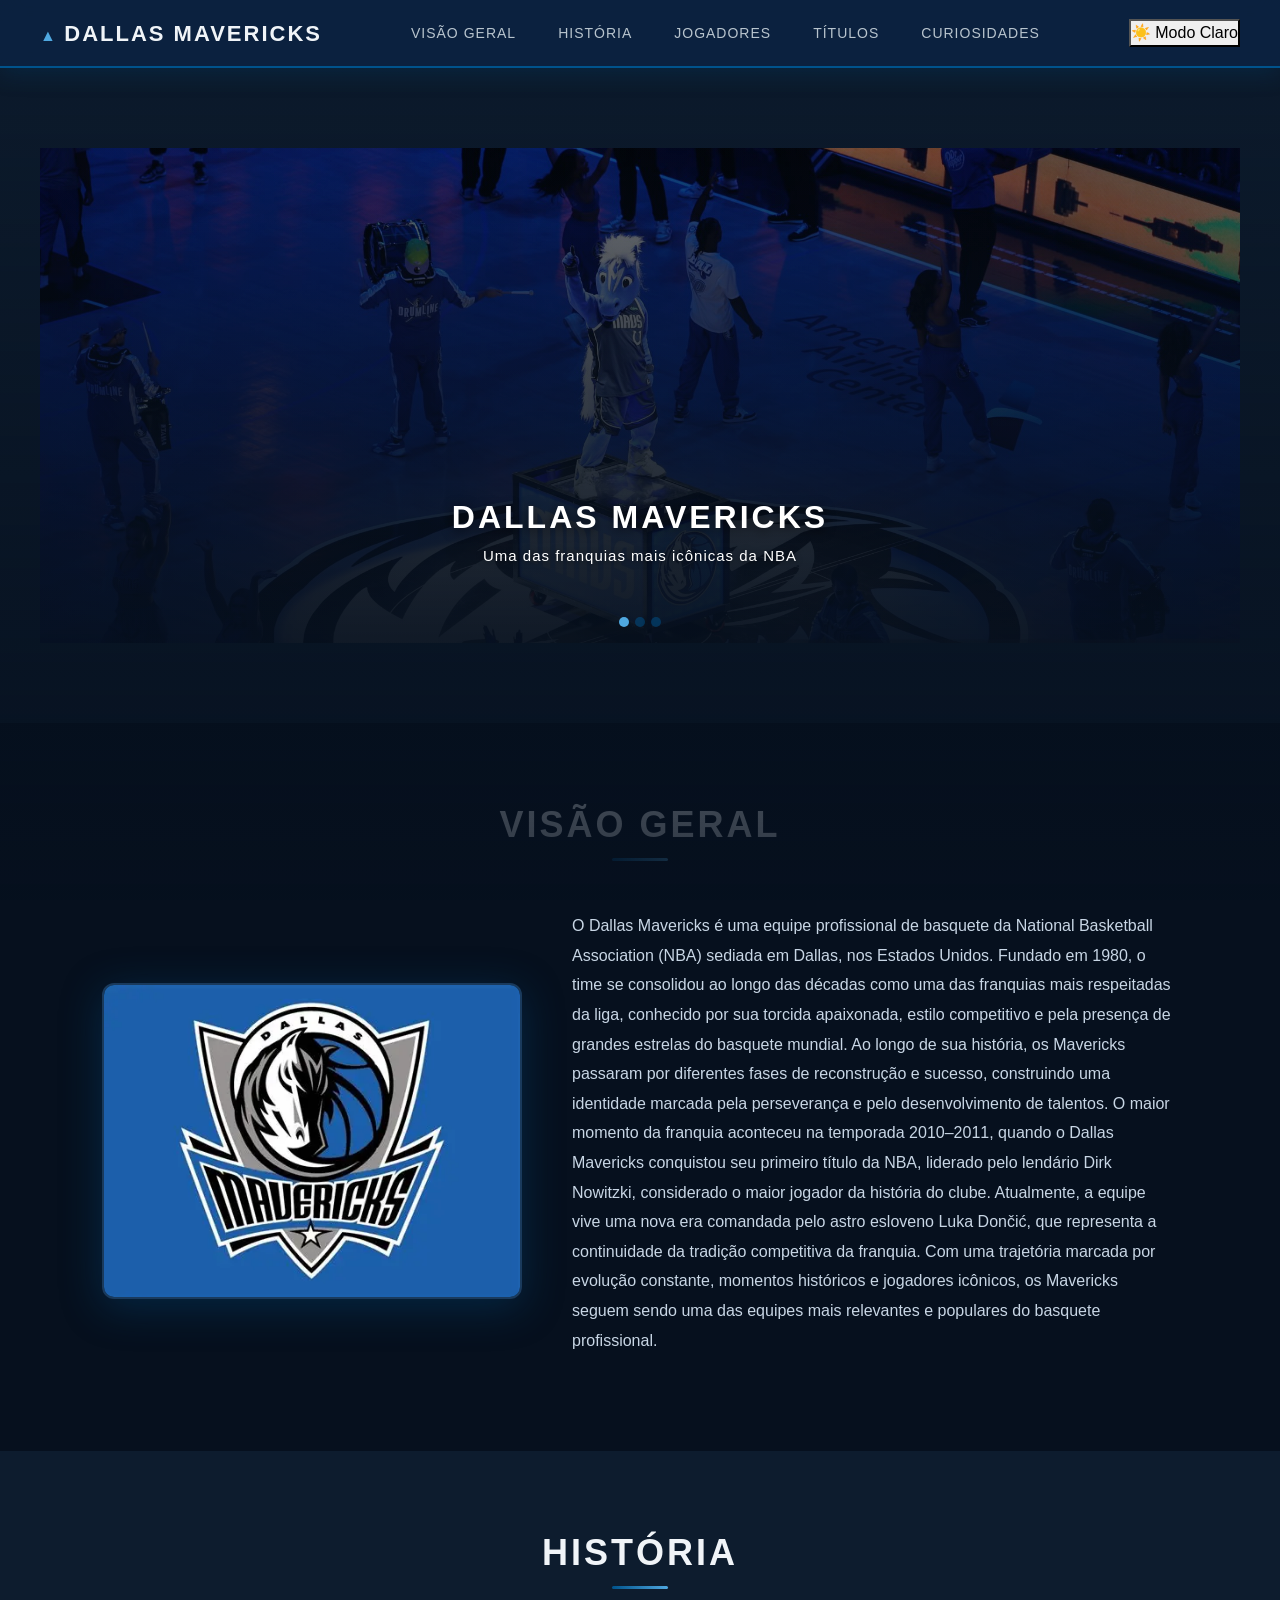
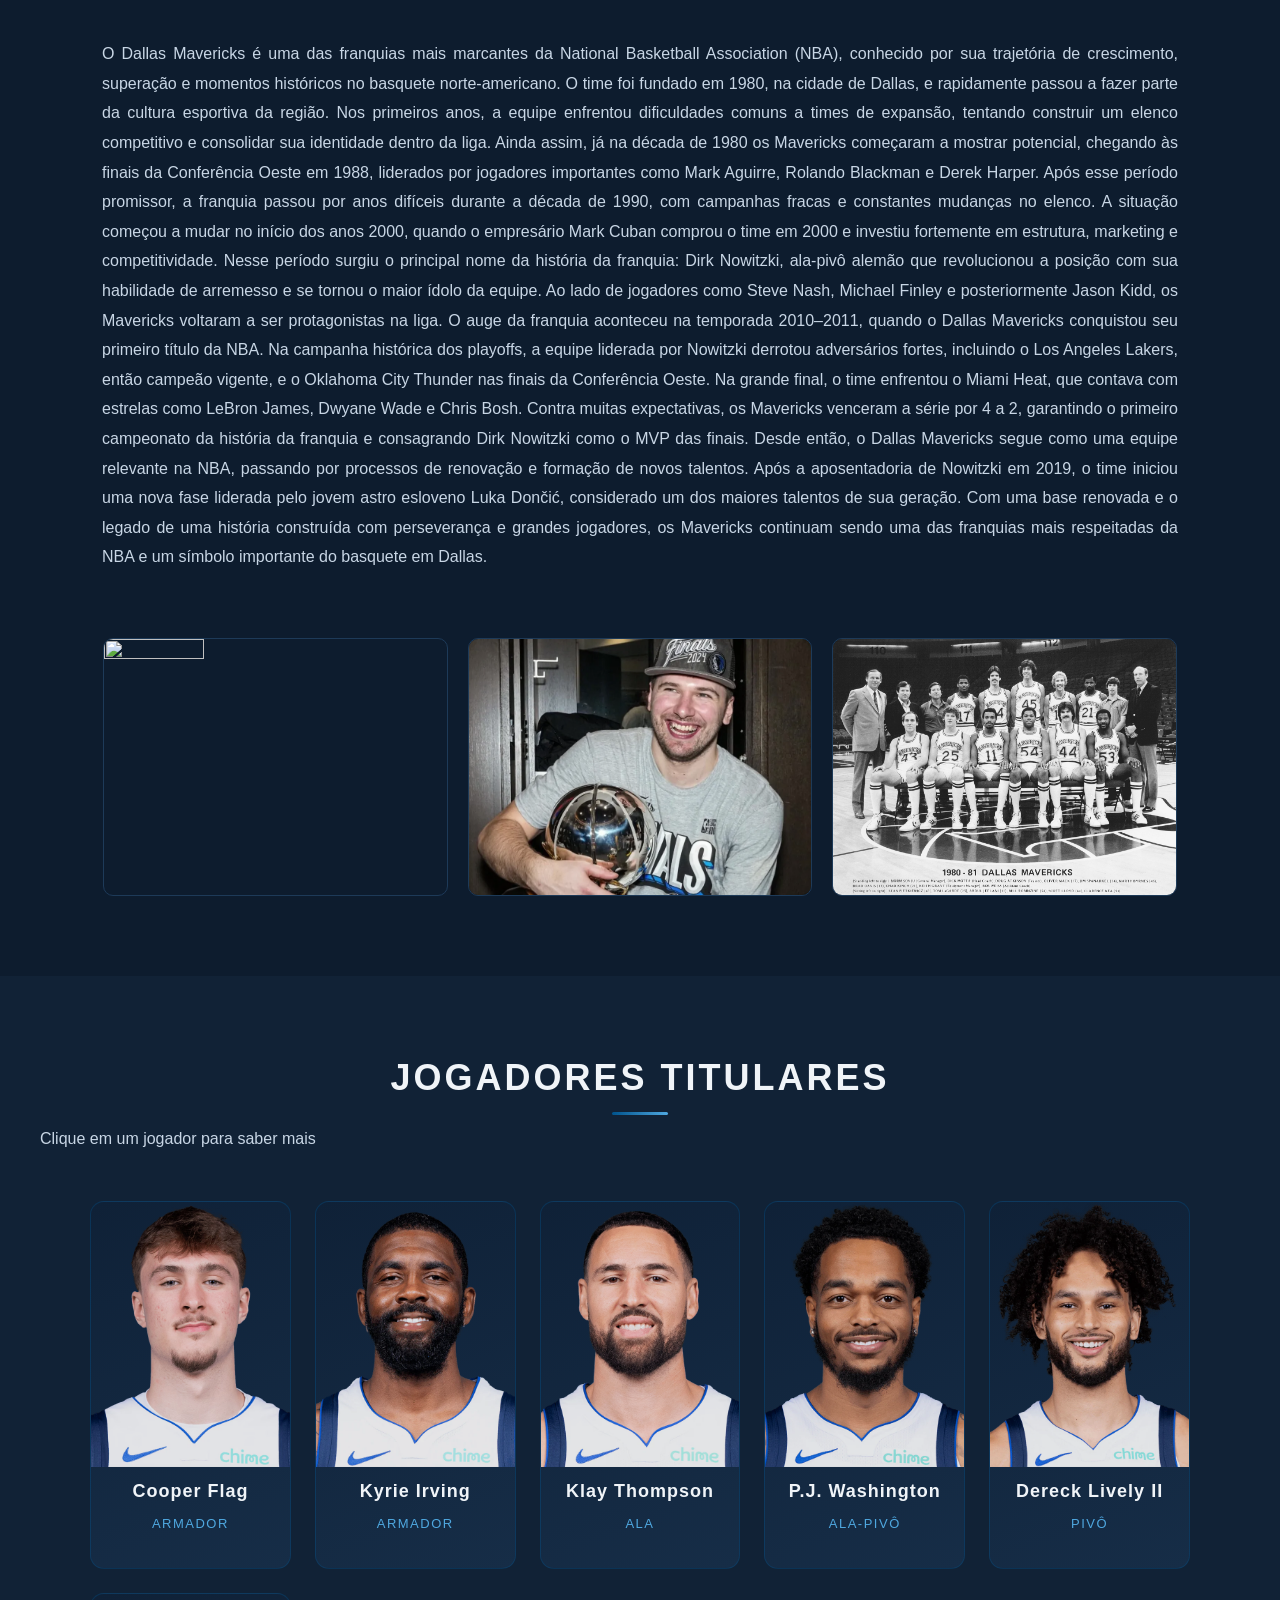
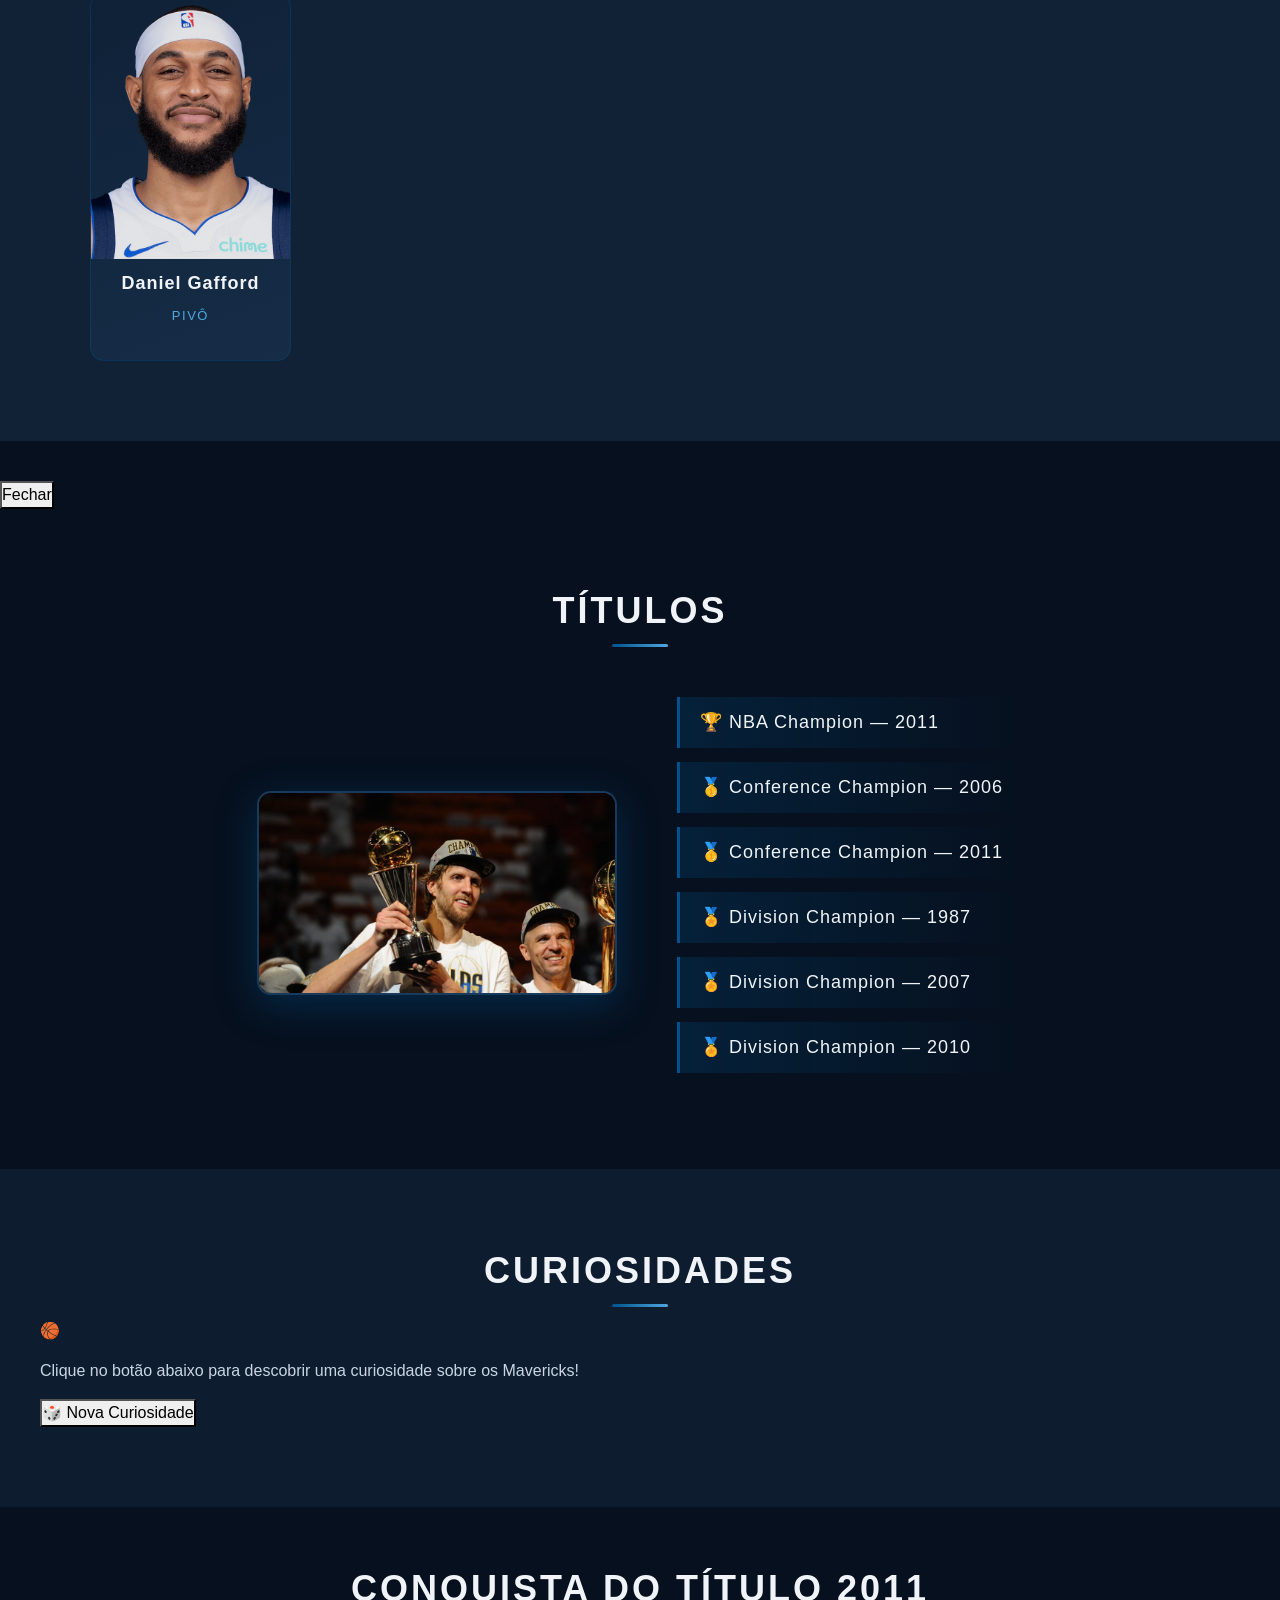
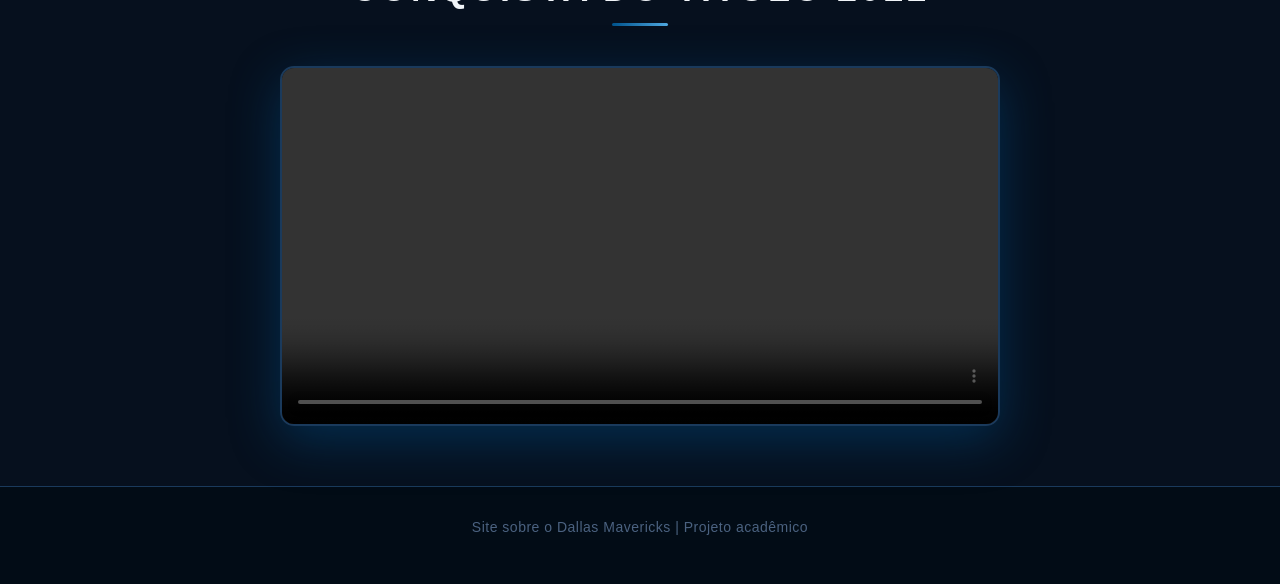
==== commit d1ca0fe5: "Update index.html" ====
--- a/index.html
+++ b/index.html
@@ -1,5 +1,5 @@
 <!DOCTYPE html>
-<html lang="pt-br">
+<html lang="pt-br" data-tema="dark">
 <head>
     <meta charset="UTF-8">
     <meta name="viewport" content="width=device-width, initial-scale=1.0">
@@ -9,24 +9,24 @@
 </head>
 
 <body>
-    
 
 
 <header class="navbar">
-  
-<div class="logo">Dallas Mavericks</div>
-
-<nav id="nav-menu">
-<a href="#visao">Visão Geral</a>
-<a href="#historia">História</a>
-<a href="#jogadores">Jogadores</a>
-<a href="#titulos">Títulos</a>
-</nav>
-
-<div class="menu-toggle" id="menu-toggle">
-☰
-</div>
+  <div class="logo">Dallas Mavericks</div>
+
+  <nav id="nav-menu">
+    <a href="#visao">Visão Geral</a>
+    <a href="#historia">História</a>
+    <a href="#jogadores">Jogadores</a>
+    <a href="#titulos">Títulos</a>
+    <a href="#curiosidades">Curiosidades</a>
+  </nav>
+
+  <button id="btn-tema">☀️ Modo Claro</button>
+
+  <div class="menu-toggle" id="menu-toggle">☰</div>
 </header>
+
 
 
 <section id="banner">
@@ -47,7 +47,7 @@
         </div>
       </div>
       <div class="carousel-item">
-          <img src="flag.png" class="d-block w-100" alt="Cooper Flag">
+        <img src="flag.png" class="d-block w-100" alt="Cooper Flag">
         <div class="carousel-caption">
           <h5>Cooper Flag</h5>
           <p>O novo rosto da franquia</p>
@@ -75,150 +75,135 @@
 
 
 <section id="visao">
-
-<h2>Visão Geral</h2>
-
-<div class="container">
-
-<img src="foto2.jpg">
-
-<p>
-
-O Dallas Mavericks é uma equipe profissional de basquete da National Basketball Association (NBA) sediada em Dallas, nos Estados Unidos. Fundado em 1980, o time se consolidou ao longo das décadas como uma das franquias mais respeitadas da liga, conhecido por sua torcida apaixonada, estilo competitivo e pela presença de grandes estrelas do basquete mundial. Ao longo de sua história, os Mavericks passaram por diferentes fases de reconstrução e sucesso, construindo uma identidade marcada pela perseverança e pelo desenvolvimento de talentos.
-
-O maior momento da franquia aconteceu na temporada 2010–2011, quando o Dallas Mavericks conquistou seu primeiro título da NBA, liderado pelo lendário Dirk Nowitzki, considerado o maior jogador da história do clube. Atualmente, a equipe vive uma nova era comandada pelo astro esloveno Luka Dončić, que representa a continuidade da tradição competitiva da franquia. Com uma trajetória marcada por evolução constante, momentos históricos e jogadores icônicos, os Mavericks seguem sendo uma das equipes mais relevantes e populares do basquete profissional.
-
-</p>
-
+  <h2 class="reveal">Visão Geral</h2>
+  <div class="container">
+    <img src="foto2.jpg" class="reveal">
+    <p class="reveal">
+      O Dallas Mavericks é uma equipe profissional de basquete da National Basketball Association (NBA) sediada em Dallas, nos Estados Unidos. Fundado em 1980, o time se consolidou ao longo das décadas como uma das franquias mais respeitadas da liga, conhecido por sua torcida apaixonada, estilo competitivo e pela presença de grandes estrelas do basquete mundial. Ao longo de sua história, os Mavericks passaram por diferentes fases de reconstrução e sucesso, construindo uma identidade marcada pela perseverança e pelo desenvolvimento de talentos.
+
+      O maior momento da franquia aconteceu na temporada 2010–2011, quando o Dallas Mavericks conquistou seu primeiro título da NBA, liderado pelo lendário Dirk Nowitzki, considerado o maior jogador da história do clube. Atualmente, a equipe vive uma nova era comandada pelo astro esloveno Luka Dončić, que representa a continuidade da tradição competitiva da franquia. Com uma trajetória marcada por evolução constante, momentos históricos e jogadores icônicos, os Mavericks seguem sendo uma das equipes mais relevantes e populares do basquete profissional.
+    </p>
+  </div>
+</section>
+
+
+
+<section id="historia">
+  <h2 class="reveal">História</h2>
+  <div class="container">
+    <p class="reveal">
+      O Dallas Mavericks é uma das franquias mais marcantes da National Basketball Association (NBA), conhecido por sua trajetória de crescimento, superação e momentos históricos no basquete norte-americano. O time foi fundado em 1980, na cidade de Dallas, e rapidamente passou a fazer parte da cultura esportiva da região. Nos primeiros anos, a equipe enfrentou dificuldades comuns a times de expansão, tentando construir um elenco competitivo e consolidar sua identidade dentro da liga. Ainda assim, já na década de 1980 os Mavericks começaram a mostrar potencial, chegando às finais da Conferência Oeste em 1988, liderados por jogadores importantes como Mark Aguirre, Rolando Blackman e Derek Harper.
+
+      Após esse período promissor, a franquia passou por anos difíceis durante a década de 1990, com campanhas fracas e constantes mudanças no elenco. A situação começou a mudar no início dos anos 2000, quando o empresário Mark Cuban comprou o time em 2000 e investiu fortemente em estrutura, marketing e competitividade. Nesse período surgiu o principal nome da história da franquia: Dirk Nowitzki, ala-pivô alemão que revolucionou a posição com sua habilidade de arremesso e se tornou o maior ídolo da equipe. Ao lado de jogadores como Steve Nash, Michael Finley e posteriormente Jason Kidd, os Mavericks voltaram a ser protagonistas na liga.
+
+      O auge da franquia aconteceu na temporada 2010–2011, quando o Dallas Mavericks conquistou seu primeiro título da NBA. Na campanha histórica dos playoffs, a equipe liderada por Nowitzki derrotou adversários fortes, incluindo o Los Angeles Lakers, então campeão vigente, e o Oklahoma City Thunder nas finais da Conferência Oeste. Na grande final, o time enfrentou o Miami Heat, que contava com estrelas como LeBron James, Dwyane Wade e Chris Bosh. Contra muitas expectativas, os Mavericks venceram a série por 4 a 2, garantindo o primeiro campeonato da história da franquia e consagrando Dirk Nowitzki como o MVP das finais.
+
+      Desde então, o Dallas Mavericks segue como uma equipe relevante na NBA, passando por processos de renovação e formação de novos talentos. Após a aposentadoria de Nowitzki em 2019, o time iniciou uma nova fase liderada pelo jovem astro esloveno Luka Dončić, considerado um dos maiores talentos de sua geração. Com uma base renovada e o legado de uma história construída com perseverança e grandes jogadores, os Mavericks continuam sendo uma das franquias mais respeitadas da NBA e um símbolo importante do basquete em Dallas.
+    </p>
+
+    <div class="imagens reveal">
+      <img src=foto3.jpg">
+      <img src="luka.png">
+      <img src="primeirotime.png">
+    </div>
+  </div>
+</section>
+
+
+
+<section id="jogadores">
+  <h2 class="reveal">Jogadores Titulares</h2>
+  <p class="dica-jogadores reveal">Clique em um jogador para saber mais</p>
+
+  <div class="jogadores-grid">
+    <div class="card reveal">
+      <img src="foto4.jpg">
+      <h3>Cooper Flag</h3>
+      <p>Armador</p>
+    </div>
+    <div class="card reveal">
+      <img src="foto5.jpg">
+      <h3>Kyrie Irving</h3>
+      <p>Armador</p>
+    </div>
+    <div class="card reveal">
+      <img src="foto6.jpg">
+      <h3>Klay Thompson</h3>
+      <p>Ala</p>
+    </div>
+    <div class="card reveal">
+      <img src="foto7.jpg">
+      <h3>P.J. Washington</h3>
+      <p>Ala-pivô</p>
+    </div>
+    <div class="card reveal">
+      <img src="foto8.jpg">
+      <h3>Dereck Lively II</h3>
+      <p>Pivô</p>
+    </div>
+    <div class="card reveal">
+      <img src="foto9.jpg">
+      <h3>Daniel Gafford</h3>
+      <p>Pivô</p>
+    </div>
+  </div>
+</section>
+
+
+<div id="modal-jogador">
+  <div class="modal-caixa">
+    <img id="modal-foto" src="" alt="">
+    <div class="modal-corpo">
+      <h3 id="modal-nome"></h3>
+      <span id="modal-pos"></span>
+      <p id="modal-bio-texto"></p>
+      <button id="modal-fechar">Fechar</button>
+    </div>
+  </div>
 </div>
 
-</section>
-
-
-<section id="historia">
-
-<h2>História</h2>
-
-<div class="container">
-    
-
-<p>
-
-O Dallas Mavericks é uma das franquias mais marcantes da National Basketball Association (NBA), conhecido por sua trajetória de crescimento, superação e momentos históricos no basquete norte-americano. O time foi fundado em 1980, na cidade de Dallas, e rapidamente passou a fazer parte da cultura esportiva da região. Nos primeiros anos, a equipe enfrentou dificuldades comuns a times de expansão, tentando construir um elenco competitivo e consolidar sua identidade dentro da liga. Ainda assim, já na década de 1980 os Mavericks começaram a mostrar potencial, chegando às finais da Conferência Oeste em 1988, liderados por jogadores importantes como Mark Aguirre, Rolando Blackman e Derek Harper.
-
-Após esse período promissor, a franquia passou por anos difíceis durante a década de 1990, com campanhas fracas e constantes mudanças no elenco. A situação começou a mudar no início dos anos 2000, quando o empresário Mark Cuban comprou o time em 2000 e investiu fortemente em estrutura, marketing e competitividade. Nesse período surgiu o principal nome da história da franquia: Dirk Nowitzki, ala-pivô alemão que revolucionou a posição com sua habilidade de arremesso e se tornou o maior ídolo da equipe. Ao lado de jogadores como Steve Nash, Michael Finley e posteriormente Jason Kidd, os Mavericks voltaram a ser protagonistas na liga.
-
-O auge da franquia aconteceu na temporada 2010–2011, quando o Dallas Mavericks conquistou seu primeiro título da NBA. Na campanha histórica dos playoffs, a equipe liderada por Nowitzki derrotou adversários fortes, incluindo o Los Angeles Lakers, então campeão vigente, e o Oklahoma City Thunder nas finais da Conferência Oeste. Na grande final, o time enfrentou o Miami Heat, que contava com estrelas como LeBron James, Dwyane Wade e Chris Bosh. Contra muitas expectativas, os Mavericks venceram a série por 4 a 2, garantindo o primeiro campeonato da história da franquia e consagrando Dirk Nowitzki como o MVP das finais.
-
-Desde então, o Dallas Mavericks segue como uma equipe relevante na NBA, passando por processos de renovação e formação de novos talentos. Após a aposentadoria de Nowitzki em 2019, o time iniciou uma nova fase liderada pelo jovem astro esloveno Luka Dončić, considerado um dos maiores talentos de sua geração. Com uma base renovada e o legado de uma história construída com perseverança e grandes jogadores, os Mavericks continuam sendo uma das franquias mais respeitadas da NBA e um símbolo importante do basquete em Dallas
-
-</p>
-
-
-<div class="imagens"> 
-<img src="foto3.jpg"> 
-<img src="luka.png">
-<img src="primeirotime.png">
-
- </div>
-
+
+<section id="titulos">
+  <h2 class="reveal">Títulos</h2>
+  <div class="titulos">
+    <img src="foto10.jpg" class="reveal">
+    <ul>
+      <li class="reveal">🏆 NBA Champion — 2011</li>
+      <li class="reveal">🥇 Conference Champion — 2006</li>
+      <li class="reveal">🥇 Conference Champion — 2011</li>
+      <li class="reveal">🏅 Division Champion — 1987</li>
+      <li class="reveal">🏅 Division Champion — 2007</li>
+      <li class="reveal">🏅 Division Champion — 2010</li>
+    </ul>
+  </div>
+</section>
+
+
+
+<section id="curiosidades">
+  <h2 class="reveal">Curiosidades</h2>
+  <div class="curiosidades-box reveal">
+    <p class="curiosidade-icone">🏀</p>
+    <p id="curiosidade-texto">Clique no botão abaixo para descobrir uma curiosidade sobre os Mavericks!</p>
+    <button id="btn-curiosidade">🎲 Nova Curiosidade</button>
+  </div>
+</section>
+
+
+
+<h2 class="reveal" style="margin-top:60px;">Conquista do título 2011</h2>
+<div class="video">
+  <video width="640" height="360" controls class="reveal">
+    <source src="videoplayback.mp4" type="video/mp4">
+  </video>
 </div>
 
-</section>
-
-
-<section id="jogadores">
-
-<h2>Jogadores Titulares</h2>
-
-<div class="jogadores-grid">
-
-<div class="card">
-<img src="foto4.jpg">
-<h3>Cooper Flag</h3>
-<p>Armador</p>
-</div>
-
-<div class="card">
-<img src="foto5.jpg">
-<h3>Kyrie Irving</h3>
-<p>Armador</p>
-</div>
-
-<div class="card">
-<img src="foto6.jpg">
-<h3>Klay Thompson</h3>
-<p>Ala</p>
-</div>
-
-<div class="card">
-<img src="foto7.jpg">
-<h3>P.J. Washington</h3>
-<p>Ala-pivô</p>
-</div>
-
-<div class="card">
-<img src="foto8.jpg">
-<h3>Dereck Lively II</h3>
-<p>Pivô</p>
-</div>
-
-<div class="card">
-<img src="foto9.jpg">
-<h3>Daniel Gafford</h3>
-<p>Pivô</p>
-</div>
-
-</div>
-
-</section>
-
-
-<section id="titulos">
-
-<h2>Títulos</h2>
-
-<div class="titulos">
-
-<img src="foto10.jpg">
-
-<ul>
-
-<li>NBA Champion — 2011</li>
-<li>Conference Champion — 2006</li>
-<li>Conference Champion — 2011</li>
-<li>Division Champion — 1987</li>
-<li>Division Champion — 2007</li>
-<li>Division Champion — 2010</li>
-
-</ul>
-
-</div>
-
-</section>
-
-<h2>Conquista do título 2011</h2>
-
-<div class="video">
-<video width="640" height="360" controls>
-   <source src="videoplayback.mp4" type="video/mp4">
-   
-</video>
-</div>
 
 <footer>
-
-<p>Site sobre o Dallas Mavericks | Projeto acadêmico</p> 
-
+  <p>Site sobre o Dallas Mavericks | Projeto acadêmico</p>
 </footer>
-<script>
-const toggle = document.getElementById("menu-toggle");
-const menu = document.getElementById("nav-menu");
-
-toggle.addEventListener("click", () => {
-menu.classList.toggle("active");
-});
-</script>
-    <script src="https://cdn.jsdelivr.net/npm/bootstrap@5.3.8/dist/js/bootstrap.bundle.min.js" integrity="sha384-FKyoEForCGlyvwx9Hj09JcYn3nv7wiPVlz7YYwJrWVcXK/BmnVDxM+D2scQbITxI" crossorigin="anonymous"></script>
+
+<script src="https://cdn.jsdelivr.net/npm/bootstrap@5.3.8/dist/js/bootstrap.bundle.min.js" integrity="sha384-FKyoEForCGlyvwx9Hj09JcYn3nv7wiPVlz7YYwJrWVcXK/BmnVDxM+D2scQbITxI" crossorigin="anonymous"></script>
+<script src="script.js"></script>
 </body>
 </html>
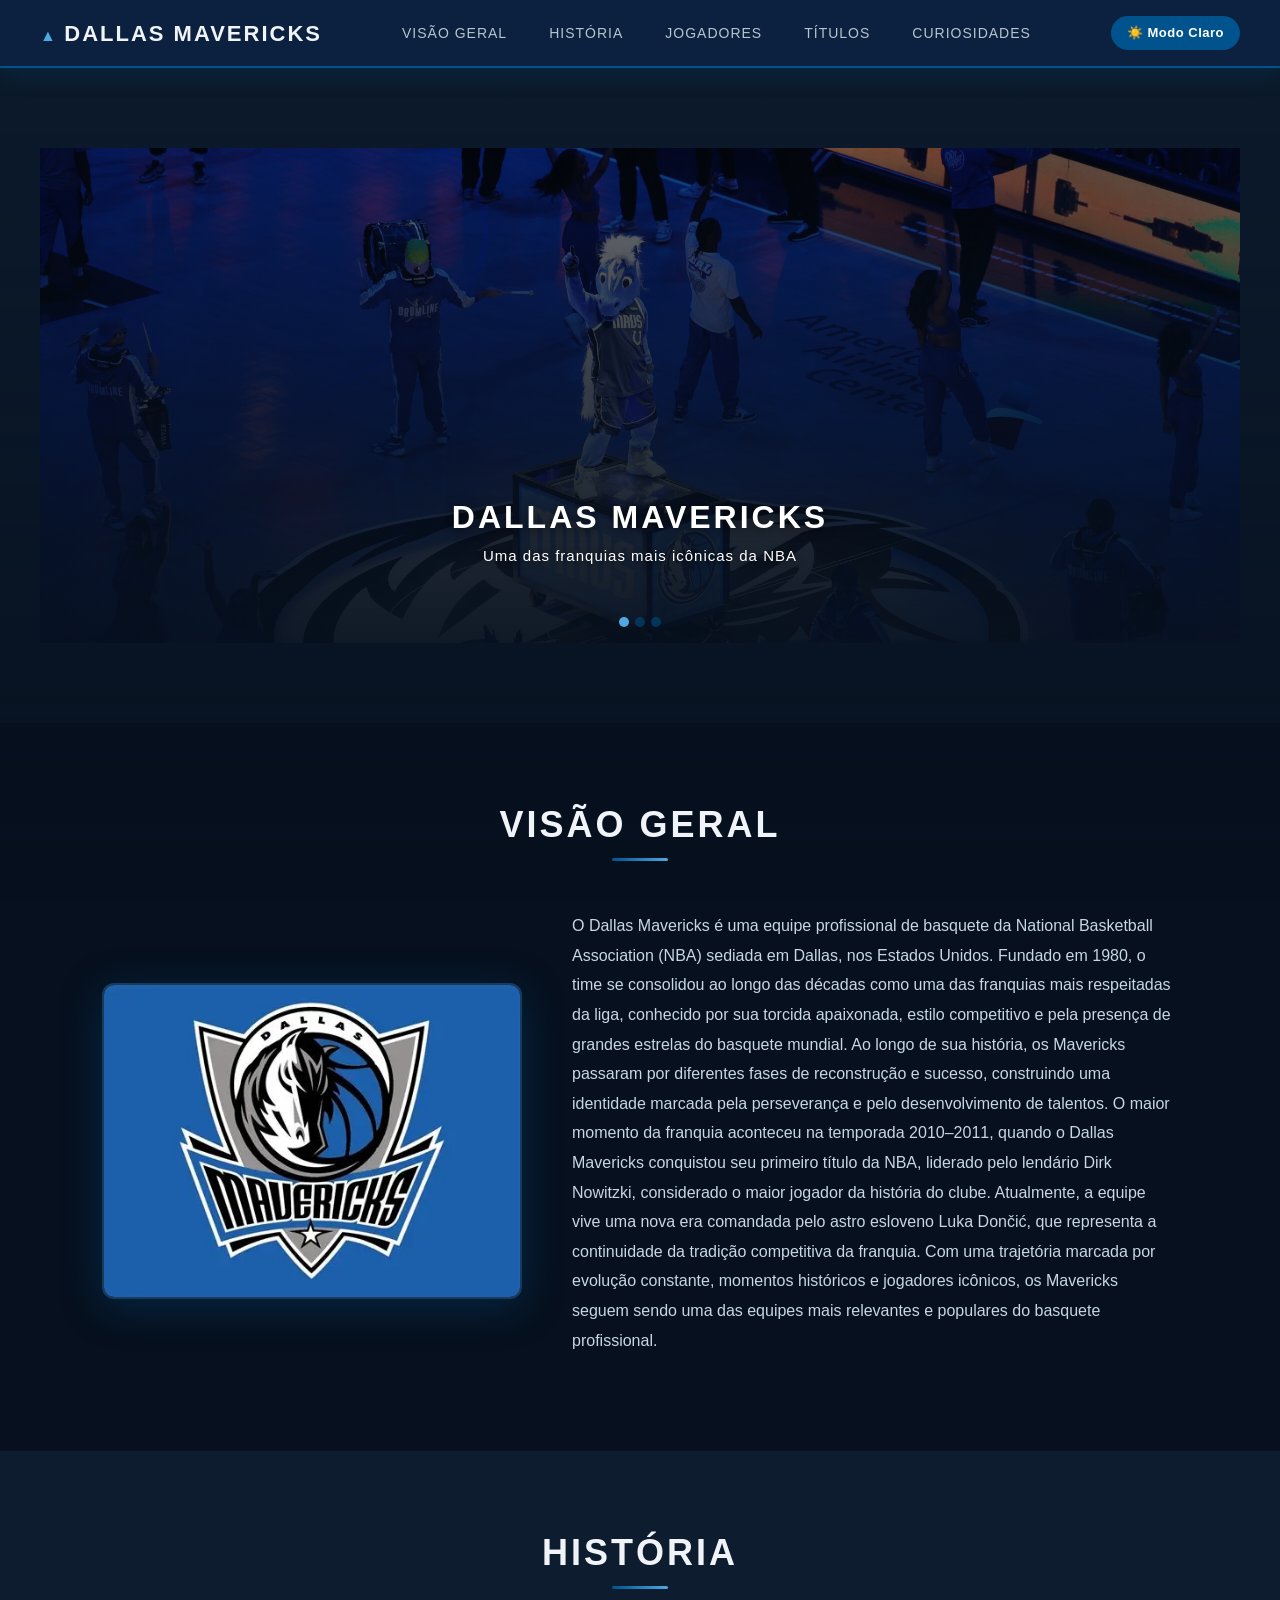
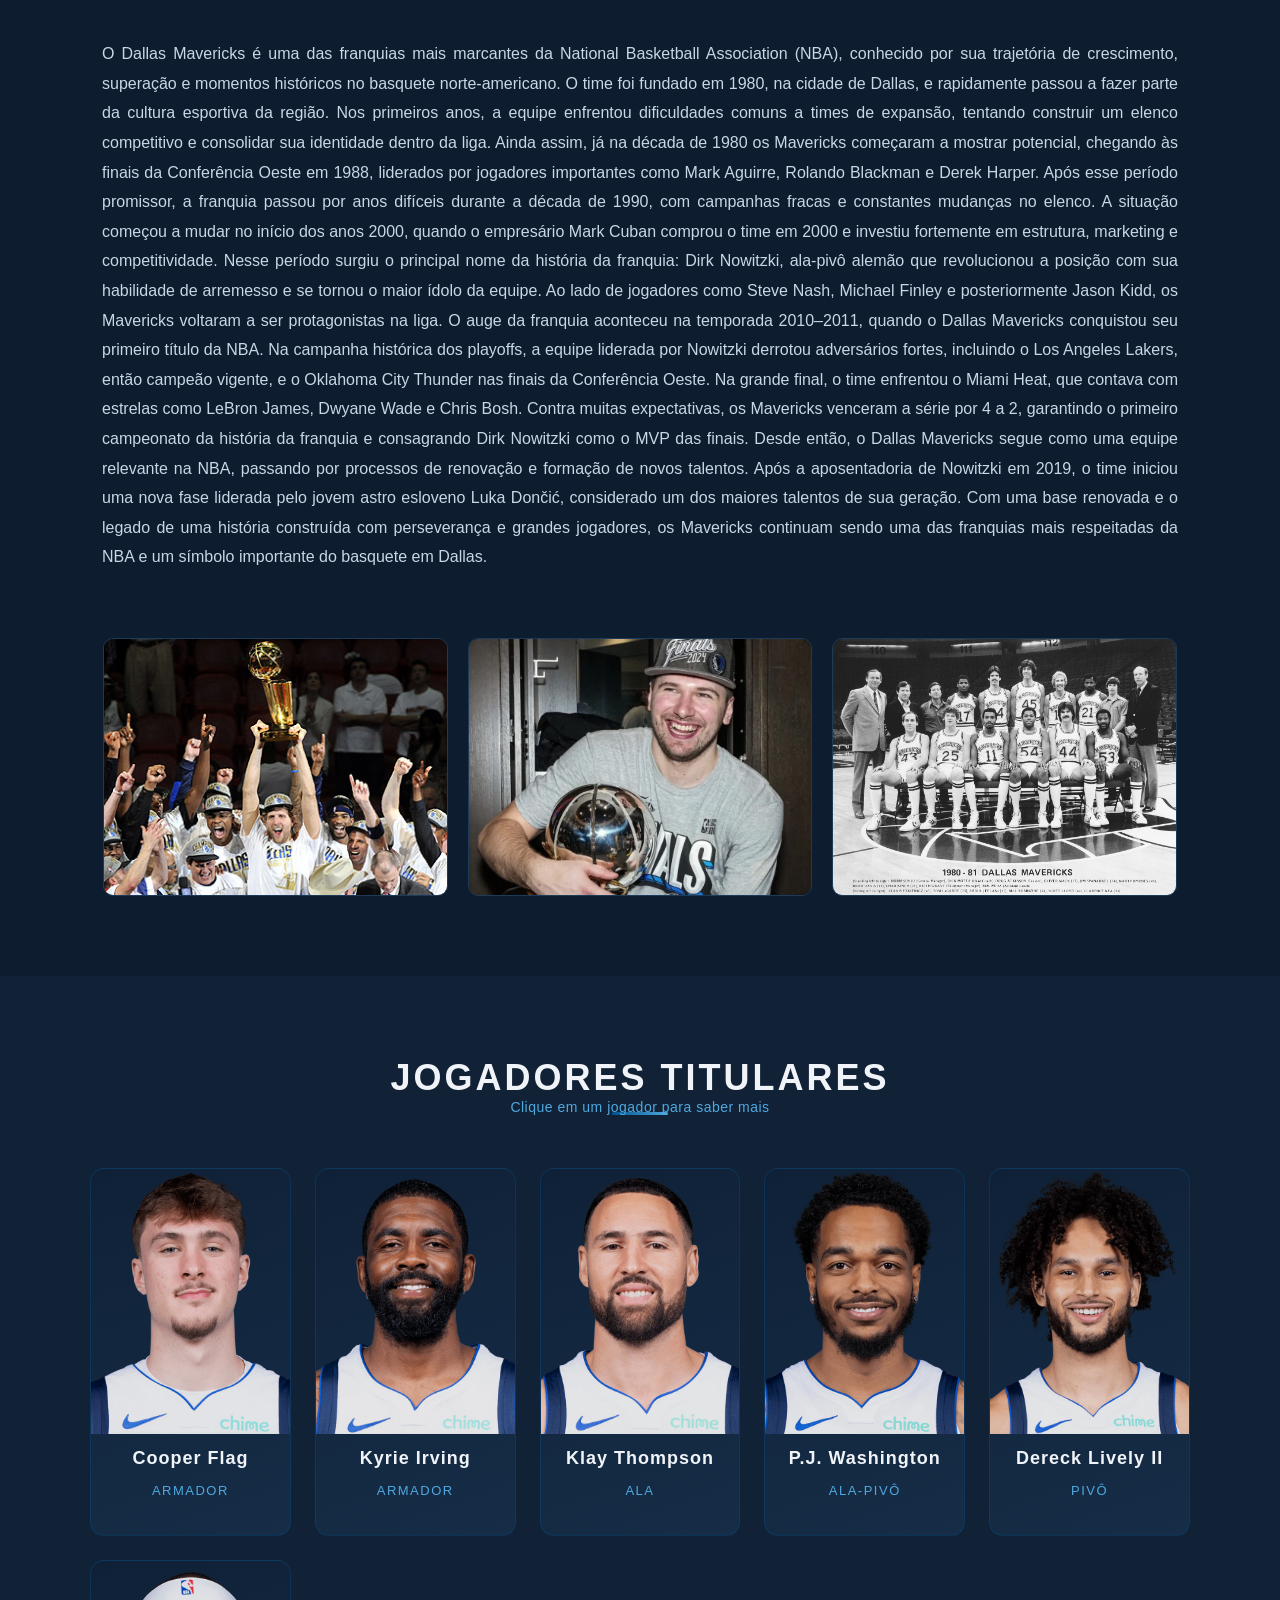
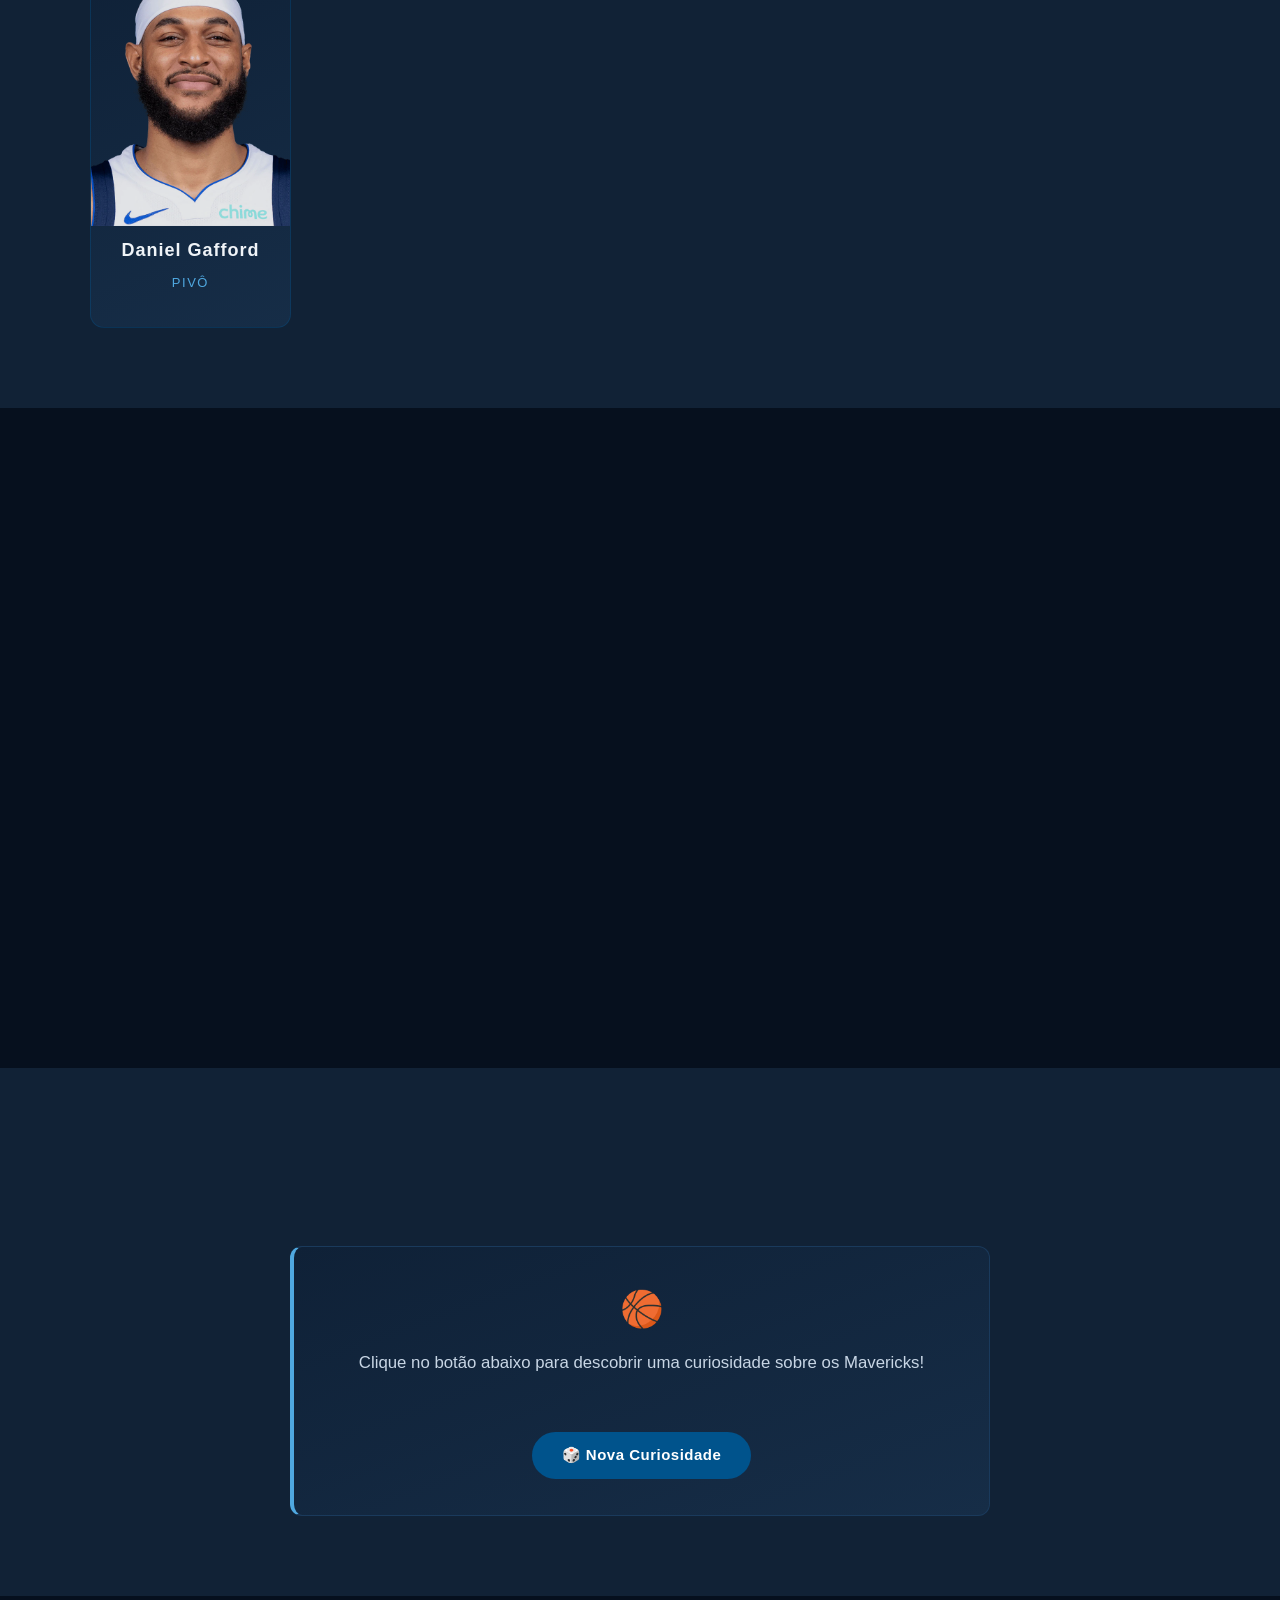
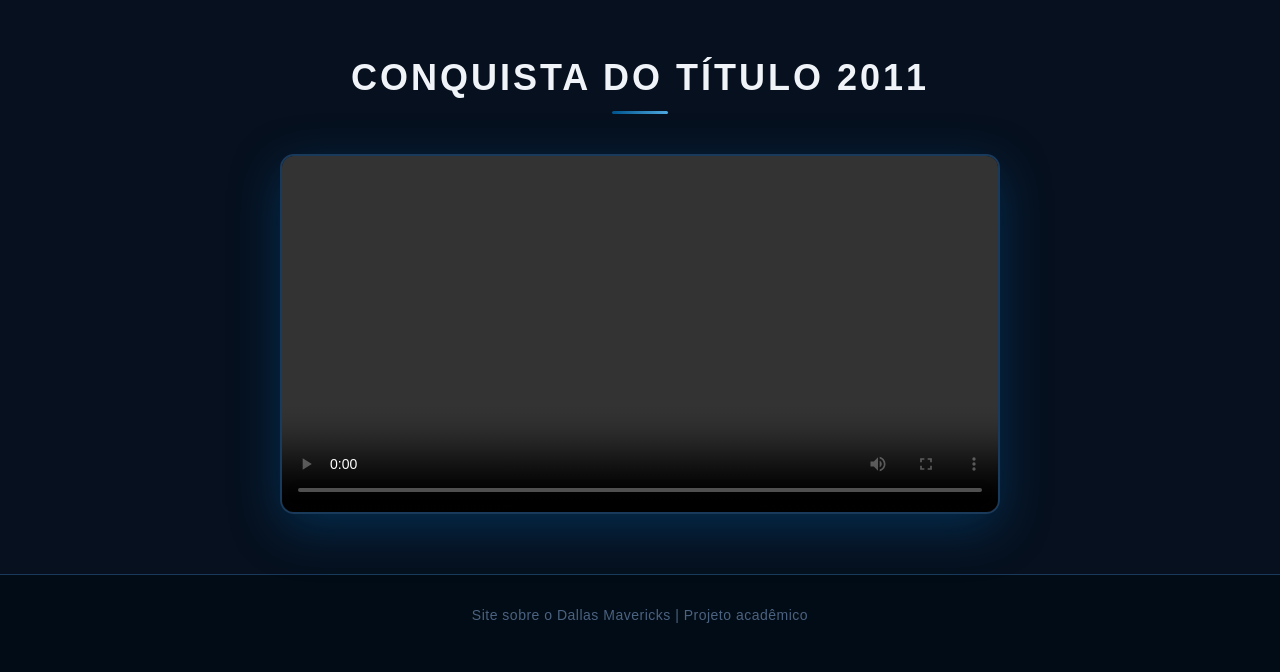
==== commit 3610d9b1: "Update index.html" ====
--- a/index.html
+++ b/index.html
@@ -102,7 +102,7 @@
     </p>
 
     <div class="imagens reveal">
-      <img src=foto3.jpg">
+      <img src="foto3.jpg">
       <img src="luka.png">
       <img src="primeirotime.png">
     </div>
--- a/style.css
+++ b/style.css
@@ -511,3 +511,202 @@
     width: 100%;
   }
 }
+
+
+
+
+
+#btn-tema {
+  background: var(--blue);
+  color: #fff;
+  border: none;
+  border-radius: 20px;
+  padding: 7px 16px;
+  font-size: 13px;
+  font-weight: 600;
+  cursor: pointer;
+  letter-spacing: 0.5px;
+  transition: background 0.25s, transform 0.2s;
+  white-space: nowrap;
+}
+#btn-tema:hover {
+  background: var(--accent);
+  transform: scale(1.05);
+}
+
+
+[data-tema="light"] {
+  --bg:        #f0f4f8;
+  --bg2:       #e2eaf3;
+  --bg3:       #dde6f0;
+  --text:      #0d1b2a;
+  --accent:    #0064b1;
+  --white:     #0d1b2a;
+  --silver:    #2a4a6a;
+  --blue:      #0064b1;
+  --blue-dark: #ccdcee;
+  --blue-mid:  #a8c0d8;
+}
+[data-tema="light"] body { background: var(--bg); color: var(--text); }
+[data-tema="light"] .navbar { background: rgba(220,232,245,0.97); }
+[data-tema="light"] .card {
+  background: linear-gradient(160deg, #dde8f5, #c8daf0);
+  border-color: #a8c0d8;
+}
+[data-tema="light"] #titulos .titulos li {
+  background: linear-gradient(90deg, rgba(0,100,177,0.12), transparent);
+  color: #0d1b2a;
+}
+[data-tema="light"] footer { background: #c8d8ea; color: #2a4a6a; }
+[data-tema="light"] ::-webkit-scrollbar-track { background: var(--bg); }
+
+
+.dica-jogadores {
+  text-align: center;
+  color: var(--accent);
+  font-size: 14px;
+  letter-spacing: 0.5px;
+  margin-top: -30px;
+  margin-bottom: 10px;
+}
+
+
+#modal-jogador {
+  display: none;
+  position: fixed;
+  inset: 0;
+  z-index: 2000;
+  background: rgba(0,0,0,0.75);
+  backdrop-filter: blur(5px);
+  align-items: center;
+  justify-content: center;
+}
+#modal-jogador.aberto { display: flex; }
+
+.modal-caixa {
+  background: #0d1c2e;
+  border: 1px solid var(--blue);
+  border-radius: 14px;
+  max-width: 440px;
+  width: 90%;
+  overflow: hidden;
+  animation: popIn 0.3s ease;
+}
+[data-tema="light"] .modal-caixa { background: #e8f0f8; }
+
+@keyframes popIn {
+  from { opacity: 0; transform: scale(0.85); }
+  to   { opacity: 1; transform: scale(1); }
+}
+
+.modal-caixa img {
+  width: 100%;
+  max-height: 260px;
+  object-fit: cover;
+  object-position: top;
+  display: block;
+}
+
+.modal-corpo {
+  padding: 22px 26px 26px;
+}
+
+.modal-corpo h3 {
+  font-family: 'Oswald', sans-serif;
+  font-size: 22px;
+  letter-spacing: 2px;
+  text-transform: uppercase;
+  color: var(--accent);
+  margin-bottom: 4px;
+}
+
+.modal-corpo span {
+  display: block;
+  font-size: 12px;
+  letter-spacing: 2px;
+  text-transform: uppercase;
+  color: #c8a840;
+  margin-bottom: 14px;
+}
+
+.modal-corpo p {
+  font-size: 15px;
+  line-height: 1.75;
+  color: var(--text);
+  margin-bottom: 20px;
+}
+
+#modal-fechar {
+  background: var(--blue);
+  color: #fff;
+  border: none;
+  border-radius: 6px;
+  padding: 9px 22px;
+  font-size: 14px;
+  cursor: pointer;
+  transition: background 0.2s;
+}
+#modal-fechar:hover { background: var(--accent); }
+
+/* ── Seção Curiosidades ── */
+#curiosidades {
+  background: var(--bg3);
+}
+
+.curiosidades-box {
+  background: linear-gradient(160deg, #0f2137, #162d47);
+  border: 1px solid var(--blue-mid);
+  border-left: 4px solid var(--accent);
+  border-radius: 12px;
+  max-width: 700px;
+  margin: 40px auto 0;
+  padding: 36px 40px;
+  text-align: center;
+}
+[data-tema="light"] .curiosidades-box {
+  background: linear-gradient(160deg, #dde8f5, #c8daf0);
+}
+
+.curiosidade-icone {
+  font-size: 2.2rem;
+  margin-bottom: 12px;
+}
+
+#curiosidade-texto {
+  font-size: 1.05rem;
+  line-height: 1.8;
+  color: var(--text);
+  font-weight: 500;
+  min-height: 60px;
+  margin-bottom: 24px;
+  transition: opacity 0.3s;
+}
+#curiosidade-texto.fade-out { opacity: 0; }
+
+#btn-curiosidade {
+  background: var(--blue);
+  color: #fff;
+  border: none;
+  border-radius: 24px;
+  padding: 12px 30px;
+  font-size: 15px;
+  font-weight: 600;
+  cursor: pointer;
+  letter-spacing: 0.5px;
+  transition: background 0.2s, transform 0.2s;
+}
+#btn-curiosidade:hover {
+  background: var(--accent);
+  transform: scale(1.04);
+}
+
+/* ── Animação ao scroll ── */
+.reveal {
+  opacity: 0;
+  transform: translateY(32px);
+  transition: opacity 0.65s ease, transform 0.65s ease;
+}
+.reveal.visivel {
+  opacity: 1;
+  transform: translateY(0);
+}
